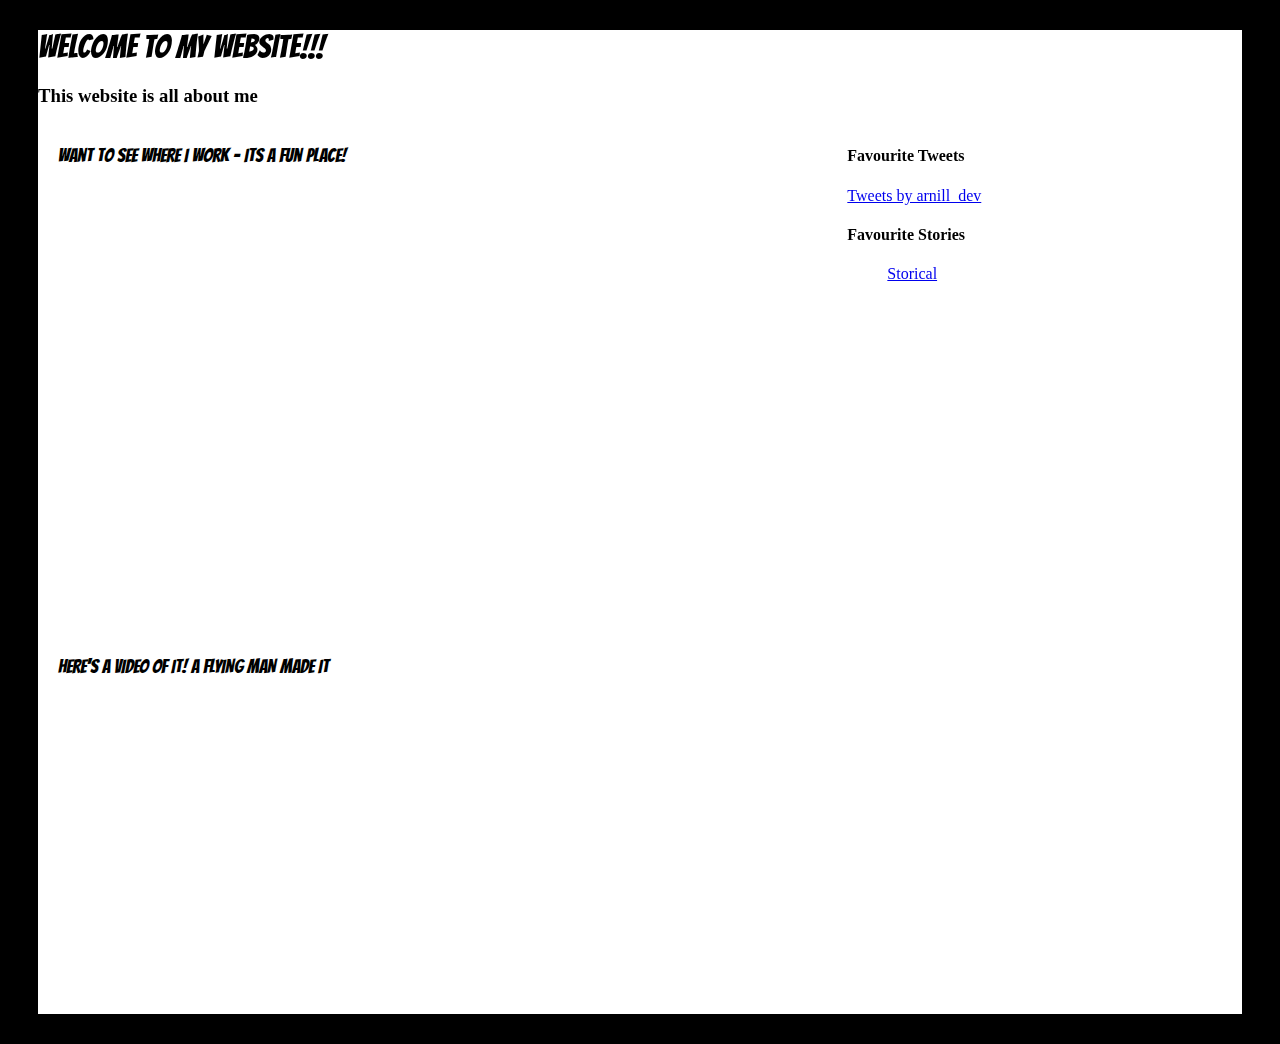
==== Lab-5/index.html @ a9f7e1bc "making a new repo for my php files" ====
<!DOCTYPE html>
<html lang="en">
  <head>
    <meta charset="UTF-8" />
    <meta name="viewport" content="width=device-width, initial-scale=1.0" />
    <link rel="preconnect" href="https://fonts.googleapis.com" />
    <link rel="preconnect" href="https://fonts.gstatic.com" crossorigin />
    <link
      href="https://fonts.googleapis.com/css2?family=Bangers&display=swap"
      rel="stylesheet"
    />
    <link rel="stylesheet" href="assets/CSS/style.css" />
    <link
      rel="stylesheet"
      href="assets/CSS/unsemantic-grid-responsive-tablet.css"
    />

    <title>Using API</title>
  </head>
  <body>
    <div id="fb-root"></div>
    <script
      async
      defer
      crossorigin="anonymous"
      src="https://connect.facebook.net/en_GB/sdk.js#xfbml=1&version=v19.0"
      nonce="emY2ozk4"
    ></script>
    <main>
      <header>
        <h1 class="bangers-regular">WELCOME TO MY WEBSITE!!!</h1>
        <h3>This website is all about me</h3>
      </header>
      <section class="grid-container">
        <div class="grid-66">
          <h3 class="bangers-regular">
            Want to see where I work - Its a fun place!
          </h3>
          <iframe
            src="https://www.google.com/maps/embed?pb=!1m14!1m8!1m3!1d8664.239013833494!2d-2.137865!3d57.1189422!3m2!1i1024!2i768!4f13.1!3m3!1m2!1s0x488410483d2f0941%3A0x5d8969688e77366a!2sRobert%20Gordon%20University!5e0!3m2!1sen!2suk!4v1708961996351!5m2!1sen!2suk"
            width="600"
            height="450"
            style="border: 0"
            allowfullscreen=""
            loading="lazy"
            referrerpolicy="no-referrer-when-downgrade"
          ></iframe>

          <h3 class="bangers-regular">
            HERE'S A VIDEO OF IT! A FLYING MAN MADE IT
          </h3>
          <iframe
            width="560"
            height="315"
            src="https://www.youtube.com/embed/kUMe1FH4CHE?si=aTULTB4E0IyC1id5"
            title="YouTube video player"
            frameborder="0"
            allow="accelerometer; autoplay; clipboard-write; encrypted-media; gyroscope; picture-in-picture; web-share"
            allowfullscreen
          ></iframe>
        </div>
        <div class="grid-25">
          <h4>Favourite Tweets</h4>
          <a
            class="twitter-timeline"
            data-height="500"
            data-theme="dark"
            href="https://twitter.com/arnill_dev?ref_src=twsrc%5Etfw"
            >Tweets by arnill_dev</a
          >
          <script
            async
            src="https://platform.twitter.com/widgets.js"
            charset="utf-8"
          ></script>
          <!-- <a
            class="twitter-timeline"
            data-theme="dark"
            href="https://twitter.com/arnill_dev?ref_src=twsrc%5Etfw"
            >Tweets by arnill_dev</a
          >
          <script
            async
            src="https://platform.twitter.com/widgets.js"
            charset="utf-8"
          ></script> -->
        </div>
        <div class="grid-25">
          <h4>Favourite Stories</h4>
          <div
            class="fb-page"
            data-href="https://www.facebook.com/storicalstories"
            data-tabs="timeline"
            data-width=""
            data-height=""
            data-small-header="false"
            data-adapt-container-width="true"
            data-hide-cover="false"
            data-show-facepile="true"
          >
            <blockquote
              cite="https://www.facebook.com/storicalstories"
              class="fb-xfbml-parse-ignore"
            >
              <a href="https://www.facebook.com/storicalstories">Storical</a>
            </blockquote>
          </div>
        </div>
      </section>
    </main>
  </body>
</html>
---- Lab-5/assets/CSS/style.css ----
/*@import "templatecolours.css";*/

body {
    background: black;

}

main{
    background: #fff;
    margin: 30px;

}

.bangers-regular {
    font-family: "Bangers", system-ui;
    font-weight: 400;
    font-style: normal;
  }
  
/*
header {
  background-color: green;
}

main {
  background-color: blue;
}

section {
  background-color: orange;
}

aside {
  background-color: yellow;
}

article {
  background-color: purple;
}*/

/* Navigation Bar*/
---- Lab-5/assets/CSS/unsemantic-grid-responsive-tablet.css ----
/* ================================================================== */
/* This file has a mobile-to-tablet, and tablet-to-desktop breakpoint */
/* ================================================================== */
@media (max-width: 400px) {
  @-ms-viewport {
    width: 320px;
  }
}
.clear {
  clear: both;
  display: block;
  overflow: hidden;
  visibility: hidden;
  width: 0;
  height: 0;
}

.grid-container:before,
.mobile-grid-5:before,
.mobile-grid-10:before,
.mobile-grid-15:before,
.mobile-grid-20:before,
.mobile-grid-25:before,
.mobile-grid-30:before,
.mobile-grid-35:before,
.mobile-grid-40:before,
.mobile-grid-45:before,
.mobile-grid-50:before,
.mobile-grid-55:before,
.mobile-grid-60:before,
.mobile-grid-65:before,
.mobile-grid-70:before,
.mobile-grid-75:before,
.mobile-grid-80:before,
.mobile-grid-85:before,
.mobile-grid-90:before,
.mobile-grid-95:before,
.mobile-grid-100:before,
.mobile-grid-33:before,
.mobile-grid-66:before,
.tablet-grid-5:before,
.tablet-grid-10:before,
.tablet-grid-15:before,
.tablet-grid-20:before,
.tablet-grid-25:before,
.tablet-grid-30:before,
.tablet-grid-35:before,
.tablet-grid-40:before,
.tablet-grid-45:before,
.tablet-grid-50:before,
.tablet-grid-55:before,
.tablet-grid-60:before,
.tablet-grid-65:before,
.tablet-grid-70:before,
.tablet-grid-75:before,
.tablet-grid-80:before,
.tablet-grid-85:before,
.tablet-grid-90:before,
.tablet-grid-95:before,
.tablet-grid-100:before,
.tablet-grid-33:before,
.tablet-grid-66:before,
.grid-5:before,
.grid-10:before,
.grid-15:before,
.grid-20:before,
.grid-25:before,
.grid-30:before,
.grid-35:before,
.grid-40:before,
.grid-45:before,
.grid-50:before,
.grid-55:before,
.grid-60:before,
.grid-65:before,
.grid-70:before,
.grid-75:before,
.grid-80:before,
.grid-85:before,
.grid-90:before,
.grid-95:before,
.grid-100:before,
.grid-33:before,
.grid-66:before,
.grid-offset:before,
.clearfix:before,
.grid-container:after,
.mobile-grid-5:after,
.mobile-grid-10:after,
.mobile-grid-15:after,
.mobile-grid-20:after,
.mobile-grid-25:after,
.mobile-grid-30:after,
.mobile-grid-35:after,
.mobile-grid-40:after,
.mobile-grid-45:after,
.mobile-grid-50:after,
.mobile-grid-55:after,
.mobile-grid-60:after,
.mobile-grid-65:after,
.mobile-grid-70:after,
.mobile-grid-75:after,
.mobile-grid-80:after,
.mobile-grid-85:after,
.mobile-grid-90:after,
.mobile-grid-95:after,
.mobile-grid-100:after,
.mobile-grid-33:after,
.mobile-grid-66:after,
.tablet-grid-5:after,
.tablet-grid-10:after,
.tablet-grid-15:after,
.tablet-grid-20:after,
.tablet-grid-25:after,
.tablet-grid-30:after,
.tablet-grid-35:after,
.tablet-grid-40:after,
.tablet-grid-45:after,
.tablet-grid-50:after,
.tablet-grid-55:after,
.tablet-grid-60:after,
.tablet-grid-65:after,
.tablet-grid-70:after,
.tablet-grid-75:after,
.tablet-grid-80:after,
.tablet-grid-85:after,
.tablet-grid-90:after,
.tablet-grid-95:after,
.tablet-grid-100:after,
.tablet-grid-33:after,
.tablet-grid-66:after,
.grid-5:after,
.grid-10:after,
.grid-15:after,
.grid-20:after,
.grid-25:after,
.grid-30:after,
.grid-35:after,
.grid-40:after,
.grid-45:after,
.grid-50:after,
.grid-55:after,
.grid-60:after,
.grid-65:after,
.grid-70:after,
.grid-75:after,
.grid-80:after,
.grid-85:after,
.grid-90:after,
.grid-95:after,
.grid-100:after,
.grid-33:after,
.grid-66:after,
.grid-offset:after,
.clearfix:after {
  content: ".";
  display: block;
  overflow: hidden;
  visibility: hidden;
  font-size: 0;
  line-height: 0;
  width: 0;
  height: 0;
}

.grid-container:after,
.mobile-grid-5:after,
.mobile-grid-10:after,
.mobile-grid-15:after,
.mobile-grid-20:after,
.mobile-grid-25:after,
.mobile-grid-30:after,
.mobile-grid-35:after,
.mobile-grid-40:after,
.mobile-grid-45:after,
.mobile-grid-50:after,
.mobile-grid-55:after,
.mobile-grid-60:after,
.mobile-grid-65:after,
.mobile-grid-70:after,
.mobile-grid-75:after,
.mobile-grid-80:after,
.mobile-grid-85:after,
.mobile-grid-90:after,
.mobile-grid-95:after,
.mobile-grid-100:after,
.mobile-grid-33:after,
.mobile-grid-66:after,
.tablet-grid-5:after,
.tablet-grid-10:after,
.tablet-grid-15:after,
.tablet-grid-20:after,
.tablet-grid-25:after,
.tablet-grid-30:after,
.tablet-grid-35:after,
.tablet-grid-40:after,
.tablet-grid-45:after,
.tablet-grid-50:after,
.tablet-grid-55:after,
.tablet-grid-60:after,
.tablet-grid-65:after,
.tablet-grid-70:after,
.tablet-grid-75:after,
.tablet-grid-80:after,
.tablet-grid-85:after,
.tablet-grid-90:after,
.tablet-grid-95:after,
.tablet-grid-100:after,
.tablet-grid-33:after,
.tablet-grid-66:after,
.grid-5:after,
.grid-10:after,
.grid-15:after,
.grid-20:after,
.grid-25:after,
.grid-30:after,
.grid-35:after,
.grid-40:after,
.grid-45:after,
.grid-50:after,
.grid-55:after,
.grid-60:after,
.grid-65:after,
.grid-70:after,
.grid-75:after,
.grid-80:after,
.grid-85:after,
.grid-90:after,
.grid-95:after,
.grid-100:after,
.grid-33:after,
.grid-66:after,
.grid-offset:after,
.clearfix:after {
  clear: both;
}

.grid-container,
.mobile-grid-5,
.mobile-grid-10,
.mobile-grid-15,
.mobile-grid-20,
.mobile-grid-25,
.mobile-grid-30,
.mobile-grid-35,
.mobile-grid-40,
.mobile-grid-45,
.mobile-grid-50,
.mobile-grid-55,
.mobile-grid-60,
.mobile-grid-65,
.mobile-grid-70,
.mobile-grid-75,
.mobile-grid-80,
.mobile-grid-85,
.mobile-grid-90,
.mobile-grid-95,
.mobile-grid-100,
.mobile-grid-33,
.mobile-grid-66,
.tablet-grid-5,
.tablet-grid-10,
.tablet-grid-15,
.tablet-grid-20,
.tablet-grid-25,
.tablet-grid-30,
.tablet-grid-35,
.tablet-grid-40,
.tablet-grid-45,
.tablet-grid-50,
.tablet-grid-55,
.tablet-grid-60,
.tablet-grid-65,
.tablet-grid-70,
.tablet-grid-75,
.tablet-grid-80,
.tablet-grid-85,
.tablet-grid-90,
.tablet-grid-95,
.tablet-grid-100,
.tablet-grid-33,
.tablet-grid-66,
.grid-5,
.grid-10,
.grid-15,
.grid-20,
.grid-25,
.grid-30,
.grid-35,
.grid-40,
.grid-45,
.grid-50,
.grid-55,
.grid-60,
.grid-65,
.grid-70,
.grid-75,
.grid-80,
.grid-85,
.grid-90,
.grid-95,
.grid-100,
.grid-33,
.grid-66,
.grid-offset,
.clearfix {
  /* <IE7> */
  *zoom: 1;
  /* </IE7> */
}

.grid-container {
  margin-left: auto;
  margin-right: auto;
  max-width: 1200px;
  padding-left: 10px;
  padding-right: 10px;
}

.mobile-grid-5,
.mobile-grid-10,
.mobile-grid-15,
.mobile-grid-20,
.mobile-grid-25,
.mobile-grid-30,
.mobile-grid-35,
.mobile-grid-40,
.mobile-grid-45,
.mobile-grid-50,
.mobile-grid-55,
.mobile-grid-60,
.mobile-grid-65,
.mobile-grid-70,
.mobile-grid-75,
.mobile-grid-80,
.mobile-grid-85,
.mobile-grid-90,
.mobile-grid-95,
.mobile-grid-100,
.mobile-grid-33,
.mobile-grid-66,
.tablet-grid-5,
.tablet-grid-10,
.tablet-grid-15,
.tablet-grid-20,
.tablet-grid-25,
.tablet-grid-30,
.tablet-grid-35,
.tablet-grid-40,
.tablet-grid-45,
.tablet-grid-50,
.tablet-grid-55,
.tablet-grid-60,
.tablet-grid-65,
.tablet-grid-70,
.tablet-grid-75,
.tablet-grid-80,
.tablet-grid-85,
.tablet-grid-90,
.tablet-grid-95,
.tablet-grid-100,
.tablet-grid-33,
.tablet-grid-66,
.grid-5,
.grid-10,
.grid-15,
.grid-20,
.grid-25,
.grid-30,
.grid-35,
.grid-40,
.grid-45,
.grid-50,
.grid-55,
.grid-60,
.grid-65,
.grid-70,
.grid-75,
.grid-80,
.grid-85,
.grid-90,
.grid-95,
.grid-100,
.grid-33,
.grid-66 {
  -moz-box-sizing: border-box;
  -webkit-box-sizing: border-box;
  box-sizing: border-box;
  padding-left: 10px;
  padding-right: 10px;
  /* <IE7> */
  *padding-left: 0;
  *padding-right: 0;
  /* </IE7> */
}
.mobile-grid-5 > *,
.mobile-grid-10 > *,
.mobile-grid-15 > *,
.mobile-grid-20 > *,
.mobile-grid-25 > *,
.mobile-grid-30 > *,
.mobile-grid-35 > *,
.mobile-grid-40 > *,
.mobile-grid-45 > *,
.mobile-grid-50 > *,
.mobile-grid-55 > *,
.mobile-grid-60 > *,
.mobile-grid-65 > *,
.mobile-grid-70 > *,
.mobile-grid-75 > *,
.mobile-grid-80 > *,
.mobile-grid-85 > *,
.mobile-grid-90 > *,
.mobile-grid-95 > *,
.mobile-grid-100 > *,
.mobile-grid-33 > *,
.mobile-grid-66 > *,
.tablet-grid-5 > *,
.tablet-grid-10 > *,
.tablet-grid-15 > *,
.tablet-grid-20 > *,
.tablet-grid-25 > *,
.tablet-grid-30 > *,
.tablet-grid-35 > *,
.tablet-grid-40 > *,
.tablet-grid-45 > *,
.tablet-grid-50 > *,
.tablet-grid-55 > *,
.tablet-grid-60 > *,
.tablet-grid-65 > *,
.tablet-grid-70 > *,
.tablet-grid-75 > *,
.tablet-grid-80 > *,
.tablet-grid-85 > *,
.tablet-grid-90 > *,
.tablet-grid-95 > *,
.tablet-grid-100 > *,
.tablet-grid-33 > *,
.tablet-grid-66 > *,
.grid-5 > *,
.grid-10 > *,
.grid-15 > *,
.grid-20 > *,
.grid-25 > *,
.grid-30 > *,
.grid-35 > *,
.grid-40 > *,
.grid-45 > *,
.grid-50 > *,
.grid-55 > *,
.grid-60 > *,
.grid-65 > *,
.grid-70 > *,
.grid-75 > *,
.grid-80 > *,
.grid-85 > *,
.grid-90 > *,
.grid-95 > *,
.grid-100 > *,
.grid-33 > *,
.grid-66 > * {
  /* <IE7> */
  *margin-left: expression(
    (
        !this.className.match(/grid-[1-9]/) && this.currentStyle.display ===
          "block" && this.currentStyle.width === "auto"
      )
      && "10px"
  );
  *margin-right: expression(
    (
        !this.className.match(/grid-[1-9]/) && this.currentStyle.display ===
          "block" && this.currentStyle.width === "auto"
      )
      && "10px"
  );
  /* </IE7> */
}

.grid-parent {
  padding-left: 0;
  padding-right: 0;
}

.grid-offset {
  clear: both;
  margin-left: -10px;
  margin-right: -10px;
}

@media (max-width: 767px) {
  .mobile-push-5,
  .mobile-pull-5,
  .mobile-push-10,
  .mobile-pull-10,
  .mobile-push-15,
  .mobile-pull-15,
  .mobile-push-20,
  .mobile-pull-20,
  .mobile-push-25,
  .mobile-pull-25,
  .mobile-push-30,
  .mobile-pull-30,
  .mobile-push-35,
  .mobile-pull-35,
  .mobile-push-40,
  .mobile-pull-40,
  .mobile-push-45,
  .mobile-pull-45,
  .mobile-push-50,
  .mobile-pull-50,
  .mobile-push-55,
  .mobile-pull-55,
  .mobile-push-60,
  .mobile-pull-60,
  .mobile-push-65,
  .mobile-pull-65,
  .mobile-push-70,
  .mobile-pull-70,
  .mobile-push-75,
  .mobile-pull-75,
  .mobile-push-80,
  .mobile-pull-80,
  .mobile-push-85,
  .mobile-pull-85,
  .mobile-push-90,
  .mobile-pull-90,
  .mobile-push-95,
  .mobile-pull-95,
  .mobile-push-33,
  .mobile-pull-33,
  .mobile-push-66,
  .mobile-pull-66 {
    position: relative;
  }

  .hide-on-mobile {
    display: none !important;
  }

  .mobile-grid-5 {
    float: left;
    width: 5%;
    /* <IE7> */
    *width: expression(
      Math.floor(
          0.05 *
            (
              this.parentNode.offsetWidth -
                parseFloat(this.parentNode.currentStyle.paddingLeft) -
                parseFloat(this.parentNode.currentStyle.paddingRight)
            )
        ) + "px"
    );
    /* </IE7> */
  }

  .mobile-prefix-5 {
    margin-left: 5%;
  }

  .mobile-suffix-5 {
    margin-right: 5%;
  }

  .mobile-push-5 {
    left: 5%;
    /* <IE7> */
    *left: expression(
      Math.floor(
          0.05 *
            (
              this.parentNode.offsetWidth -
                parseFloat(this.parentNode.currentStyle.paddingLeft) -
                parseFloat(this.parentNode.currentStyle.paddingRight)
            )
        ) + "px"
    );
    /* </IE7> */
  }

  .mobile-pull-5 {
    left: -5%;
    /* <IE7> */
    *left: expression(
      Math.floor(
          -0.05 * (this.parentNode.offsetWidth -
                parseFloat(this.parentNode.currentStyle.paddingLeft) -
                parseFloat(this.parentNode.currentStyle.paddingRight))
        ) + "px"
    );
    /* </IE7> */
  }

  .mobile-grid-10 {
    float: left;
    width: 10%;
    /* <IE7> */
    *width: expression(
      Math.floor(
          0.1 *
            (
              this.parentNode.offsetWidth -
                parseFloat(this.parentNode.currentStyle.paddingLeft) -
                parseFloat(this.parentNode.currentStyle.paddingRight)
            )
        ) + "px"
    );
    /* </IE7> */
  }

  .mobile-prefix-10 {
    margin-left: 10%;
  }

  .mobile-suffix-10 {
    margin-right: 10%;
  }

  .mobile-push-10 {
    left: 10%;
    /* <IE7> */
    *left: expression(
      Math.floor(
          0.1 *
            (
              this.parentNode.offsetWidth -
                parseFloat(this.parentNode.currentStyle.paddingLeft) -
                parseFloat(this.parentNode.currentStyle.paddingRight)
            )
        ) + "px"
    );
    /* </IE7> */
  }

  .mobile-pull-10 {
    left: -10%;
    /* <IE7> */
    *left: expression(
      Math.floor(
          -0.1 * (this.parentNode.offsetWidth -
                parseFloat(this.parentNode.currentStyle.paddingLeft) -
                parseFloat(this.parentNode.currentStyle.paddingRight))
        ) + "px"
    );
    /* </IE7> */
  }

  .mobile-grid-15 {
    float: left;
    width: 15%;
    /* <IE7> */
    *width: expression(
      Math.floor(
          0.15 *
            (
              this.parentNode.offsetWidth -
                parseFloat(this.parentNode.currentStyle.paddingLeft) -
                parseFloat(this.parentNode.currentStyle.paddingRight)
            )
        ) + "px"
    );
    /* </IE7> */
  }

  .mobile-prefix-15 {
    margin-left: 15%;
  }

  .mobile-suffix-15 {
    margin-right: 15%;
  }

  .mobile-push-15 {
    left: 15%;
    /* <IE7> */
    *left: expression(
      Math.floor(
          0.15 *
            (
              this.parentNode.offsetWidth -
                parseFloat(this.parentNode.currentStyle.paddingLeft) -
                parseFloat(this.parentNode.currentStyle.paddingRight)
            )
        ) + "px"
    );
    /* </IE7> */
  }

  .mobile-pull-15 {
    left: -15%;
    /* <IE7> */
    *left: expression(
      Math.floor(
          -0.15 * (this.parentNode.offsetWidth -
                parseFloat(this.parentNode.currentStyle.paddingLeft) -
                parseFloat(this.parentNode.currentStyle.paddingRight))
        ) + "px"
    );
    /* </IE7> */
  }

  .mobile-grid-20 {
    float: left;
    width: 20%;
    /* <IE7> */
    *width: expression(
      Math.floor(
          0.2 *
            (
              this.parentNode.offsetWidth -
                parseFloat(this.parentNode.currentStyle.paddingLeft) -
                parseFloat(this.parentNode.currentStyle.paddingRight)
            )
        ) + "px"
    );
    /* </IE7> */
  }

  .mobile-prefix-20 {
    margin-left: 20%;
  }

  .mobile-suffix-20 {
    margin-right: 20%;
  }

  .mobile-push-20 {
    left: 20%;
    /* <IE7> */
    *left: expression(
      Math.floor(
          0.2 *
            (
              this.parentNode.offsetWidth -
                parseFloat(this.parentNode.currentStyle.paddingLeft) -
                parseFloat(this.parentNode.currentStyle.paddingRight)
            )
        ) + "px"
    );
    /* </IE7> */
  }

  .mobile-pull-20 {
    left: -20%;
    /* <IE7> */
    *left: expression(
      Math.floor(
          -0.2 * (this.parentNode.offsetWidth -
                parseFloat(this.parentNode.currentStyle.paddingLeft) -
                parseFloat(this.parentNode.currentStyle.paddingRight))
        ) + "px"
    );
    /* </IE7> */
  }

  .mobile-grid-25 {
    float: left;
    width: 25%;
    /* <IE7> */
    *width: expression(
      Math.floor(
          0.25 *
            (
              this.parentNode.offsetWidth -
                parseFloat(this.parentNode.currentStyle.paddingLeft) -
                parseFloat(this.parentNode.currentStyle.paddingRight)
            )
        ) + "px"
    );
    /* </IE7> */
  }

  .mobile-prefix-25 {
    margin-left: 25%;
  }

  .mobile-suffix-25 {
    margin-right: 25%;
  }

  .mobile-push-25 {
    left: 25%;
    /* <IE7> */
    *left: expression(
      Math.floor(
          0.25 *
            (
              this.parentNode.offsetWidth -
                parseFloat(this.parentNode.currentStyle.paddingLeft) -
                parseFloat(this.parentNode.currentStyle.paddingRight)
            )
        ) + "px"
    );
    /* </IE7> */
  }

  .mobile-pull-25 {
    left: -25%;
    /* <IE7> */
    *left: expression(
      Math.floor(
          -0.25 * (this.parentNode.offsetWidth -
                parseFloat(this.parentNode.currentStyle.paddingLeft) -
                parseFloat(this.parentNode.currentStyle.paddingRight))
        ) + "px"
    );
    /* </IE7> */
  }

  .mobile-grid-30 {
    float: left;
    width: 30%;
    /* <IE7> */
    *width: expression(
      Math.floor(
          0.3 *
            (
              this.parentNode.offsetWidth -
                parseFloat(this.parentNode.currentStyle.paddingLeft) -
                parseFloat(this.parentNode.currentStyle.paddingRight)
            )
        ) + "px"
    );
    /* </IE7> */
  }

  .mobile-prefix-30 {
    margin-left: 30%;
  }

  .mobile-suffix-30 {
    margin-right: 30%;
  }

  .mobile-push-30 {
    left: 30%;
    /* <IE7> */
    *left: expression(
      Math.floor(
          0.3 *
            (
              this.parentNode.offsetWidth -
                parseFloat(this.parentNode.currentStyle.paddingLeft) -
                parseFloat(this.parentNode.currentStyle.paddingRight)
            )
        ) + "px"
    );
    /* </IE7> */
  }

  .mobile-pull-30 {
    left: -30%;
    /* <IE7> */
    *left: expression(
      Math.floor(
          -0.3 * (this.parentNode.offsetWidth -
                parseFloat(this.parentNode.currentStyle.paddingLeft) -
                parseFloat(this.parentNode.currentStyle.paddingRight))
        ) + "px"
    );
    /* </IE7> */
  }

  .mobile-grid-35 {
    float: left;
    width: 35%;
    /* <IE7> */
    *width: expression(
      Math.floor(
          0.35 *
            (
              this.parentNode.offsetWidth -
                parseFloat(this.parentNode.currentStyle.paddingLeft) -
                parseFloat(this.parentNode.currentStyle.paddingRight)
            )
        ) + "px"
    );
    /* </IE7> */
  }

  .mobile-prefix-35 {
    margin-left: 35%;
  }

  .mobile-suffix-35 {
    margin-right: 35%;
  }

  .mobile-push-35 {
    left: 35%;
    /* <IE7> */
    *left: expression(
      Math.floor(
          0.35 *
            (
              this.parentNode.offsetWidth -
                parseFloat(this.parentNode.currentStyle.paddingLeft) -
                parseFloat(this.parentNode.currentStyle.paddingRight)
            )
        ) + "px"
    );
    /* </IE7> */
  }

  .mobile-pull-35 {
    left: -35%;
    /* <IE7> */
    *left: expression(
      Math.floor(
          -0.35 * (this.parentNode.offsetWidth -
                parseFloat(this.parentNode.currentStyle.paddingLeft) -
                parseFloat(this.parentNode.currentStyle.paddingRight))
        ) + "px"
    );
    /* </IE7> */
  }

  .mobile-grid-40 {
    float: left;
    width: 40%;
    /* <IE7> */
    *width: expression(
      Math.floor(
          0.4 *
            (
              this.parentNode.offsetWidth -
                parseFloat(this.parentNode.currentStyle.paddingLeft) -
                parseFloat(this.parentNode.currentStyle.paddingRight)
            )
        ) + "px"
    );
    /* </IE7> */
  }

  .mobile-prefix-40 {
    margin-left: 40%;
  }

  .mobile-suffix-40 {
    margin-right: 40%;
  }

  .mobile-push-40 {
    left: 40%;
    /* <IE7> */
    *left: expression(
      Math.floor(
          0.4 *
            (
              this.parentNode.offsetWidth -
                parseFloat(this.parentNode.currentStyle.paddingLeft) -
                parseFloat(this.parentNode.currentStyle.paddingRight)
            )
        ) + "px"
    );
    /* </IE7> */
  }

  .mobile-pull-40 {
    left: -40%;
    /* <IE7> */
    *left: expression(
      Math.floor(
          -0.4 * (this.parentNode.offsetWidth -
                parseFloat(this.parentNode.currentStyle.paddingLeft) -
                parseFloat(this.parentNode.currentStyle.paddingRight))
        ) + "px"
    );
    /* </IE7> */
  }

  .mobile-grid-45 {
    float: left;
    width: 45%;
    /* <IE7> */
    *width: expression(
      Math.floor(
          0.45 *
            (
              this.parentNode.offsetWidth -
                parseFloat(this.parentNode.currentStyle.paddingLeft) -
                parseFloat(this.parentNode.currentStyle.paddingRight)
            )
        ) + "px"
    );
    /* </IE7> */
  }

  .mobile-prefix-45 {
    margin-left: 45%;
  }

  .mobile-suffix-45 {
    margin-right: 45%;
  }

  .mobile-push-45 {
    left: 45%;
    /* <IE7> */
    *left: expression(
      Math.floor(
          0.45 *
            (
              this.parentNode.offsetWidth -
                parseFloat(this.parentNode.currentStyle.paddingLeft) -
                parseFloat(this.parentNode.currentStyle.paddingRight)
            )
        ) + "px"
    );
    /* </IE7> */
  }

  .mobile-pull-45 {
    left: -45%;
    /* <IE7> */
    *left: expression(
      Math.floor(
          -0.45 * (this.parentNode.offsetWidth -
                parseFloat(this.parentNode.currentStyle.paddingLeft) -
                parseFloat(this.parentNode.currentStyle.paddingRight))
        ) + "px"
    );
    /* </IE7> */
  }

  .mobile-grid-50 {
    float: left;
    width: 50%;
    /* <IE7> */
    *width: expression(
      Math.floor(
          0.5 *
            (
              this.parentNode.offsetWidth -
                parseFloat(this.parentNode.currentStyle.paddingLeft) -
                parseFloat(this.parentNode.currentStyle.paddingRight)
            )
        ) + "px"
    );
    /* </IE7> */
  }

  .mobile-prefix-50 {
    margin-left: 50%;
  }

  .mobile-suffix-50 {
    margin-right: 50%;
  }

  .mobile-push-50 {
    left: 50%;
    /* <IE7> */
    *left: expression(
      Math.floor(
          0.5 *
            (
              this.parentNode.offsetWidth -
                parseFloat(this.parentNode.currentStyle.paddingLeft) -
                parseFloat(this.parentNode.currentStyle.paddingRight)
            )
        ) + "px"
    );
    /* </IE7> */
  }

  .mobile-pull-50 {
    left: -50%;
    /* <IE7> */
    *left: expression(
      Math.floor(
          -0.5 * (this.parentNode.offsetWidth -
                parseFloat(this.parentNode.currentStyle.paddingLeft) -
                parseFloat(this.parentNode.currentStyle.paddingRight))
        ) + "px"
    );
    /* </IE7> */
  }

  .mobile-grid-55 {
    float: left;
    width: 55%;
    /* <IE7> */
    *width: expression(
      Math.floor(
          0.55 *
            (
              this.parentNode.offsetWidth -
                parseFloat(this.parentNode.currentStyle.paddingLeft) -
                parseFloat(this.parentNode.currentStyle.paddingRight)
            )
        ) + "px"
    );
    /* </IE7> */
  }

  .mobile-prefix-55 {
    margin-left: 55%;
  }

  .mobile-suffix-55 {
    margin-right: 55%;
  }

  .mobile-push-55 {
    left: 55%;
    /* <IE7> */
    *left: expression(
      Math.floor(
          0.55 *
            (
              this.parentNode.offsetWidth -
                parseFloat(this.parentNode.currentStyle.paddingLeft) -
                parseFloat(this.parentNode.currentStyle.paddingRight)
            )
        ) + "px"
    );
    /* </IE7> */
  }

  .mobile-pull-55 {
    left: -55%;
    /* <IE7> */
    *left: expression(
      Math.floor(
          -0.55 * (this.parentNode.offsetWidth -
                parseFloat(this.parentNode.currentStyle.paddingLeft) -
                parseFloat(this.parentNode.currentStyle.paddingRight))
        ) + "px"
    );
    /* </IE7> */
  }

  .mobile-grid-60 {
    float: left;
    width: 60%;
    /* <IE7> */
    *width: expression(
      Math.floor(
          0.6 *
            (
              this.parentNode.offsetWidth -
                parseFloat(this.parentNode.currentStyle.paddingLeft) -
                parseFloat(this.parentNode.currentStyle.paddingRight)
            )
        ) + "px"
    );
    /* </IE7> */
  }

  .mobile-prefix-60 {
    margin-left: 60%;
  }

  .mobile-suffix-60 {
    margin-right: 60%;
  }

  .mobile-push-60 {
    left: 60%;
    /* <IE7> */
    *left: expression(
      Math.floor(
          0.6 *
            (
              this.parentNode.offsetWidth -
                parseFloat(this.parentNode.currentStyle.paddingLeft) -
                parseFloat(this.parentNode.currentStyle.paddingRight)
            )
        ) + "px"
    );
    /* </IE7> */
  }

  .mobile-pull-60 {
    left: -60%;
    /* <IE7> */
    *left: expression(
      Math.floor(
          -0.6 * (this.parentNode.offsetWidth -
                parseFloat(this.parentNode.currentStyle.paddingLeft) -
                parseFloat(this.parentNode.currentStyle.paddingRight))
        ) + "px"
    );
    /* </IE7> */
  }

  .mobile-grid-65 {
    float: left;
    width: 65%;
    /* <IE7> */
    *width: expression(
      Math.floor(
          0.65 *
            (
              this.parentNode.offsetWidth -
                parseFloat(this.parentNode.currentStyle.paddingLeft) -
                parseFloat(this.parentNode.currentStyle.paddingRight)
            )
        ) + "px"
    );
    /* </IE7> */
  }

  .mobile-prefix-65 {
    margin-left: 65%;
  }

  .mobile-suffix-65 {
    margin-right: 65%;
  }

  .mobile-push-65 {
    left: 65%;
    /* <IE7> */
    *left: expression(
      Math.floor(
          0.65 *
            (
              this.parentNode.offsetWidth -
                parseFloat(this.parentNode.currentStyle.paddingLeft) -
                parseFloat(this.parentNode.currentStyle.paddingRight)
            )
        ) + "px"
    );
    /* </IE7> */
  }

  .mobile-pull-65 {
    left: -65%;
    /* <IE7> */
    *left: expression(
      Math.floor(
          -0.65 * (this.parentNode.offsetWidth -
                parseFloat(this.parentNode.currentStyle.paddingLeft) -
                parseFloat(this.parentNode.currentStyle.paddingRight))
        ) + "px"
    );
    /* </IE7> */
  }

  .mobile-grid-70 {
    float: left;
    width: 70%;
    /* <IE7> */
    *width: expression(
      Math.floor(
          0.7 *
            (
              this.parentNode.offsetWidth -
                parseFloat(this.parentNode.currentStyle.paddingLeft) -
                parseFloat(this.parentNode.currentStyle.paddingRight)
            )
        ) + "px"
    );
    /* </IE7> */
  }

  .mobile-prefix-70 {
    margin-left: 70%;
  }

  .mobile-suffix-70 {
    margin-right: 70%;
  }

  .mobile-push-70 {
    left: 70%;
    /* <IE7> */
    *left: expression(
      Math.floor(
          0.7 *
            (
              this.parentNode.offsetWidth -
                parseFloat(this.parentNode.currentStyle.paddingLeft) -
                parseFloat(this.parentNode.currentStyle.paddingRight)
            )
        ) + "px"
    );
    /* </IE7> */
  }

  .mobile-pull-70 {
    left: -70%;
    /* <IE7> */
    *left: expression(
      Math.floor(
          -0.7 * (this.parentNode.offsetWidth -
                parseFloat(this.parentNode.currentStyle.paddingLeft) -
                parseFloat(this.parentNode.currentStyle.paddingRight))
        ) + "px"
    );
    /* </IE7> */
  }

  .mobile-grid-75 {
    float: left;
    width: 75%;
    /* <IE7> */
    *width: expression(
      Math.floor(
          0.75 *
            (
              this.parentNode.offsetWidth -
                parseFloat(this.parentNode.currentStyle.paddingLeft) -
                parseFloat(this.parentNode.currentStyle.paddingRight)
            )
        ) + "px"
    );
    /* </IE7> */
  }

  .mobile-prefix-75 {
    margin-left: 75%;
  }

  .mobile-suffix-75 {
    margin-right: 75%;
  }

  .mobile-push-75 {
    left: 75%;
    /* <IE7> */
    *left: expression(
      Math.floor(
          0.75 *
            (
              this.parentNode.offsetWidth -
                parseFloat(this.parentNode.currentStyle.paddingLeft) -
                parseFloat(this.parentNode.currentStyle.paddingRight)
            )
        ) + "px"
    );
    /* </IE7> */
  }

  .mobile-pull-75 {
    left: -75%;
    /* <IE7> */
    *left: expression(
      Math.floor(
          -0.75 * (this.parentNode.offsetWidth -
                parseFloat(this.parentNode.currentStyle.paddingLeft) -
                parseFloat(this.parentNode.currentStyle.paddingRight))
        ) + "px"
    );
    /* </IE7> */
  }

  .mobile-grid-80 {
    float: left;
    width: 80%;
    /* <IE7> */
    *width: expression(
      Math.floor(
          0.8 *
            (
              this.parentNode.offsetWidth -
                parseFloat(this.parentNode.currentStyle.paddingLeft) -
                parseFloat(this.parentNode.currentStyle.paddingRight)
            )
        ) + "px"
    );
    /* </IE7> */
  }

  .mobile-prefix-80 {
    margin-left: 80%;
  }

  .mobile-suffix-80 {
    margin-right: 80%;
  }

  .mobile-push-80 {
    left: 80%;
    /* <IE7> */
    *left: expression(
      Math.floor(
          0.8 *
            (
              this.parentNode.offsetWidth -
                parseFloat(this.parentNode.currentStyle.paddingLeft) -
                parseFloat(this.parentNode.currentStyle.paddingRight)
            )
        ) + "px"
    );
    /* </IE7> */
  }

  .mobile-pull-80 {
    left: -80%;
    /* <IE7> */
    *left: expression(
      Math.floor(
          -0.8 * (this.parentNode.offsetWidth -
                parseFloat(this.parentNode.currentStyle.paddingLeft) -
                parseFloat(this.parentNode.currentStyle.paddingRight))
        ) + "px"
    );
    /* </IE7> */
  }

  .mobile-grid-85 {
    float: left;
    width: 85%;
    /* <IE7> */
    *width: expression(
      Math.floor(
          0.85 *
            (
              this.parentNode.offsetWidth -
                parseFloat(this.parentNode.currentStyle.paddingLeft) -
                parseFloat(this.parentNode.currentStyle.paddingRight)
            )
        ) + "px"
    );
    /* </IE7> */
  }

  .mobile-prefix-85 {
    margin-left: 85%;
  }

  .mobile-suffix-85 {
    margin-right: 85%;
  }

  .mobile-push-85 {
    left: 85%;
    /* <IE7> */
    *left: expression(
      Math.floor(
          0.85 *
            (
              this.parentNode.offsetWidth -
                parseFloat(this.parentNode.currentStyle.paddingLeft) -
                parseFloat(this.parentNode.currentStyle.paddingRight)
            )
        ) + "px"
    );
    /* </IE7> */
  }

  .mobile-pull-85 {
    left: -85%;
    /* <IE7> */
    *left: expression(
      Math.floor(
          -0.85 * (this.parentNode.offsetWidth -
                parseFloat(this.parentNode.currentStyle.paddingLeft) -
                parseFloat(this.parentNode.currentStyle.paddingRight))
        ) + "px"
    );
    /* </IE7> */
  }

  .mobile-grid-90 {
    float: left;
    width: 90%;
    /* <IE7> */
    *width: expression(
      Math.floor(
          0.9 *
            (
              this.parentNode.offsetWidth -
                parseFloat(this.parentNode.currentStyle.paddingLeft) -
                parseFloat(this.parentNode.currentStyle.paddingRight)
            )
        ) + "px"
    );
    /* </IE7> */
  }

  .mobile-prefix-90 {
    margin-left: 90%;
  }

  .mobile-suffix-90 {
    margin-right: 90%;
  }

  .mobile-push-90 {
    left: 90%;
    /* <IE7> */
    *left: expression(
      Math.floor(
          0.9 *
            (
              this.parentNode.offsetWidth -
                parseFloat(this.parentNode.currentStyle.paddingLeft) -
                parseFloat(this.parentNode.currentStyle.paddingRight)
            )
        ) + "px"
    );
    /* </IE7> */
  }

  .mobile-pull-90 {
    left: -90%;
    /* <IE7> */
    *left: expression(
      Math.floor(
          -0.9 * (this.parentNode.offsetWidth -
                parseFloat(this.parentNode.currentStyle.paddingLeft) -
                parseFloat(this.parentNode.currentStyle.paddingRight))
        ) + "px"
    );
    /* </IE7> */
  }

  .mobile-grid-95 {
    float: left;
    width: 95%;
    /* <IE7> */
    *width: expression(
      Math.floor(
          0.95 *
            (
              this.parentNode.offsetWidth -
                parseFloat(this.parentNode.currentStyle.paddingLeft) -
                parseFloat(this.parentNode.currentStyle.paddingRight)
            )
        ) + "px"
    );
    /* </IE7> */
  }

  .mobile-prefix-95 {
    margin-left: 95%;
  }

  .mobile-suffix-95 {
    margin-right: 95%;
  }

  .mobile-push-95 {
    left: 95%;
    /* <IE7> */
    *left: expression(
      Math.floor(
          0.95 *
            (
              this.parentNode.offsetWidth -
                parseFloat(this.parentNode.currentStyle.paddingLeft) -
                parseFloat(this.parentNode.currentStyle.paddingRight)
            )
        ) + "px"
    );
    /* </IE7> */
  }

  .mobile-pull-95 {
    left: -95%;
    /* <IE7> */
    *left: expression(
      Math.floor(
          -0.95 * (this.parentNode.offsetWidth -
                parseFloat(this.parentNode.currentStyle.paddingLeft) -
                parseFloat(this.parentNode.currentStyle.paddingRight))
        ) + "px"
    );
    /* </IE7> */
  }

  .mobile-grid-33 {
    float: left;
    width: 33.33333%;
    /* <IE7> */
    *width: expression(
      Math.floor(
          0.33333 *
            (
              this.parentNode.offsetWidth -
                parseFloat(this.parentNode.currentStyle.paddingLeft) -
                parseFloat(this.parentNode.currentStyle.paddingRight)
            )
        ) + "px"
    );
    /* </IE7> */
  }

  .mobile-prefix-33 {
    margin-left: 33.33333%;
  }

  .mobile-suffix-33 {
    margin-right: 33.33333%;
  }

  .mobile-push-33 {
    left: 33.33333%;
    /* <IE7> */
    *left: expression(
      Math.floor(
          0.33333 *
            (
              this.parentNode.offsetWidth -
                parseFloat(this.parentNode.currentStyle.paddingLeft) -
                parseFloat(this.parentNode.currentStyle.paddingRight)
            )
        ) + "px"
    );
    /* </IE7> */
  }

  .mobile-pull-33 {
    left: -33.33333%;
    /* <IE7> */
    *left: expression(
      Math.floor(
          -0.33333 * (this.parentNode.offsetWidth -
                parseFloat(this.parentNode.currentStyle.paddingLeft) -
                parseFloat(this.parentNode.currentStyle.paddingRight))
        ) + "px"
    );
    /* </IE7> */
  }

  .mobile-grid-66 {
    float: left;
    width: 66.66667%;
    /* <IE7> */
    *width: expression(
      Math.floor(
          0.66667 *
            (
              this.parentNode.offsetWidth -
                parseFloat(this.parentNode.currentStyle.paddingLeft) -
                parseFloat(this.parentNode.currentStyle.paddingRight)
            )
        ) + "px"
    );
    /* </IE7> */
  }

  .mobile-prefix-66 {
    margin-left: 66.66667%;
  }

  .mobile-suffix-66 {
    margin-right: 66.66667%;
  }

  .mobile-push-66 {
    left: 66.66667%;
    /* <IE7> */
    *left: expression(
      Math.floor(
          0.66667 *
            (
              this.parentNode.offsetWidth -
                parseFloat(this.parentNode.currentStyle.paddingLeft) -
                parseFloat(this.parentNode.currentStyle.paddingRight)
            )
        ) + "px"
    );
    /* </IE7> */
  }

  .mobile-pull-66 {
    left: -66.66667%;
    /* <IE7> */
    *left: expression(
      Math.floor(
          -0.66667 * (this.parentNode.offsetWidth -
                parseFloat(this.parentNode.currentStyle.paddingLeft) -
                parseFloat(this.parentNode.currentStyle.paddingRight))
        ) + "px"
    );
    /* </IE7> */
  }

  .mobile-grid-100 {
    clear: both;
    width: 100%;
  }
}
@media (min-width: 768px) and (max-width: 1024px) {
  .tablet-push-5,
  .tablet-pull-5,
  .tablet-push-10,
  .tablet-pull-10,
  .tablet-push-15,
  .tablet-pull-15,
  .tablet-push-20,
  .tablet-pull-20,
  .tablet-push-25,
  .tablet-pull-25,
  .tablet-push-30,
  .tablet-pull-30,
  .tablet-push-35,
  .tablet-pull-35,
  .tablet-push-40,
  .tablet-pull-40,
  .tablet-push-45,
  .tablet-pull-45,
  .tablet-push-50,
  .tablet-pull-50,
  .tablet-push-55,
  .tablet-pull-55,
  .tablet-push-60,
  .tablet-pull-60,
  .tablet-push-65,
  .tablet-pull-65,
  .tablet-push-70,
  .tablet-pull-70,
  .tablet-push-75,
  .tablet-pull-75,
  .tablet-push-80,
  .tablet-pull-80,
  .tablet-push-85,
  .tablet-pull-85,
  .tablet-push-90,
  .tablet-pull-90,
  .tablet-push-95,
  .tablet-pull-95,
  .tablet-push-33,
  .tablet-pull-33,
  .tablet-push-66,
  .tablet-pull-66 {
    position: relative;
  }

  .hide-on-tablet {
    display: none !important;
  }

  .tablet-grid-5 {
    float: left;
    width: 5%;
    /* <IE7> */
    *width: expression(
      Math.floor(
          0.05 *
            (
              this.parentNode.offsetWidth -
                parseFloat(this.parentNode.currentStyle.paddingLeft) -
                parseFloat(this.parentNode.currentStyle.paddingRight)
            )
        ) + "px"
    );
    /* </IE7> */
  }

  .tablet-prefix-5 {
    margin-left: 5%;
  }

  .tablet-suffix-5 {
    margin-right: 5%;
  }

  .tablet-push-5 {
    left: 5%;
    /* <IE7> */
    *left: expression(
      Math.floor(
          0.05 *
            (
              this.parentNode.offsetWidth -
                parseFloat(this.parentNode.currentStyle.paddingLeft) -
                parseFloat(this.parentNode.currentStyle.paddingRight)
            )
        ) + "px"
    );
    /* </IE7> */
  }

  .tablet-pull-5 {
    left: -5%;
    /* <IE7> */
    *left: expression(
      Math.floor(
          -0.05 * (this.parentNode.offsetWidth -
                parseFloat(this.parentNode.currentStyle.paddingLeft) -
                parseFloat(this.parentNode.currentStyle.paddingRight))
        ) + "px"
    );
    /* </IE7> */
  }

  .tablet-grid-10 {
    float: left;
    width: 10%;
    /* <IE7> */
    *width: expression(
      Math.floor(
          0.1 *
            (
              this.parentNode.offsetWidth -
                parseFloat(this.parentNode.currentStyle.paddingLeft) -
                parseFloat(this.parentNode.currentStyle.paddingRight)
            )
        ) + "px"
    );
    /* </IE7> */
  }

  .tablet-prefix-10 {
    margin-left: 10%;
  }

  .tablet-suffix-10 {
    margin-right: 10%;
  }

  .tablet-push-10 {
    left: 10%;
    /* <IE7> */
    *left: expression(
      Math.floor(
          0.1 *
            (
              this.parentNode.offsetWidth -
                parseFloat(this.parentNode.currentStyle.paddingLeft) -
                parseFloat(this.parentNode.currentStyle.paddingRight)
            )
        ) + "px"
    );
    /* </IE7> */
  }

  .tablet-pull-10 {
    left: -10%;
    /* <IE7> */
    *left: expression(
      Math.floor(
          -0.1 * (this.parentNode.offsetWidth -
                parseFloat(this.parentNode.currentStyle.paddingLeft) -
                parseFloat(this.parentNode.currentStyle.paddingRight))
        ) + "px"
    );
    /* </IE7> */
  }

  .tablet-grid-15 {
    float: left;
    width: 15%;
    /* <IE7> */
    *width: expression(
      Math.floor(
          0.15 *
            (
              this.parentNode.offsetWidth -
                parseFloat(this.parentNode.currentStyle.paddingLeft) -
                parseFloat(this.parentNode.currentStyle.paddingRight)
            )
        ) + "px"
    );
    /* </IE7> */
  }

  .tablet-prefix-15 {
    margin-left: 15%;
  }

  .tablet-suffix-15 {
    margin-right: 15%;
  }

  .tablet-push-15 {
    left: 15%;
    /* <IE7> */
    *left: expression(
      Math.floor(
          0.15 *
            (
              this.parentNode.offsetWidth -
                parseFloat(this.parentNode.currentStyle.paddingLeft) -
                parseFloat(this.parentNode.currentStyle.paddingRight)
            )
        ) + "px"
    );
    /* </IE7> */
  }

  .tablet-pull-15 {
    left: -15%;
    /* <IE7> */
    *left: expression(
      Math.floor(
          -0.15 * (this.parentNode.offsetWidth -
                parseFloat(this.parentNode.currentStyle.paddingLeft) -
                parseFloat(this.parentNode.currentStyle.paddingRight))
        ) + "px"
    );
    /* </IE7> */
  }

  .tablet-grid-20 {
    float: left;
    width: 20%;
    /* <IE7> */
    *width: expression(
      Math.floor(
          0.2 *
            (
              this.parentNode.offsetWidth -
                parseFloat(this.parentNode.currentStyle.paddingLeft) -
                parseFloat(this.parentNode.currentStyle.paddingRight)
            )
        ) + "px"
    );
    /* </IE7> */
  }

  .tablet-prefix-20 {
    margin-left: 20%;
  }

  .tablet-suffix-20 {
    margin-right: 20%;
  }

  .tablet-push-20 {
    left: 20%;
    /* <IE7> */
    *left: expression(
      Math.floor(
          0.2 *
            (
              this.parentNode.offsetWidth -
                parseFloat(this.parentNode.currentStyle.paddingLeft) -
                parseFloat(this.parentNode.currentStyle.paddingRight)
            )
        ) + "px"
    );
    /* </IE7> */
  }

  .tablet-pull-20 {
    left: -20%;
    /* <IE7> */
    *left: expression(
      Math.floor(
          -0.2 * (this.parentNode.offsetWidth -
                parseFloat(this.parentNode.currentStyle.paddingLeft) -
                parseFloat(this.parentNode.currentStyle.paddingRight))
        ) + "px"
    );
    /* </IE7> */
  }

  .tablet-grid-25 {
    float: left;
    width: 25%;
    /* <IE7> */
    *width: expression(
      Math.floor(
          0.25 *
            (
              this.parentNode.offsetWidth -
                parseFloat(this.parentNode.currentStyle.paddingLeft) -
                parseFloat(this.parentNode.currentStyle.paddingRight)
            )
        ) + "px"
    );
    /* </IE7> */
  }

  .tablet-prefix-25 {
    margin-left: 25%;
  }

  .tablet-suffix-25 {
    margin-right: 25%;
  }

  .tablet-push-25 {
    left: 25%;
    /* <IE7> */
    *left: expression(
      Math.floor(
          0.25 *
            (
              this.parentNode.offsetWidth -
                parseFloat(this.parentNode.currentStyle.paddingLeft) -
                parseFloat(this.parentNode.currentStyle.paddingRight)
            )
        ) + "px"
    );
    /* </IE7> */
  }

  .tablet-pull-25 {
    left: -25%;
    /* <IE7> */
    *left: expression(
      Math.floor(
          -0.25 * (this.parentNode.offsetWidth -
                parseFloat(this.parentNode.currentStyle.paddingLeft) -
                parseFloat(this.parentNode.currentStyle.paddingRight))
        ) + "px"
    );
    /* </IE7> */
  }

  .tablet-grid-30 {
    float: left;
    width: 30%;
    /* <IE7> */
    *width: expression(
      Math.floor(
          0.3 *
            (
              this.parentNode.offsetWidth -
                parseFloat(this.parentNode.currentStyle.paddingLeft) -
                parseFloat(this.parentNode.currentStyle.paddingRight)
            )
        ) + "px"
    );
    /* </IE7> */
  }

  .tablet-prefix-30 {
    margin-left: 30%;
  }

  .tablet-suffix-30 {
    margin-right: 30%;
  }

  .tablet-push-30 {
    left: 30%;
    /* <IE7> */
    *left: expression(
      Math.floor(
          0.3 *
            (
              this.parentNode.offsetWidth -
                parseFloat(this.parentNode.currentStyle.paddingLeft) -
                parseFloat(this.parentNode.currentStyle.paddingRight)
            )
        ) + "px"
    );
    /* </IE7> */
  }

  .tablet-pull-30 {
    left: -30%;
    /* <IE7> */
    *left: expression(
      Math.floor(
          -0.3 * (this.parentNode.offsetWidth -
                parseFloat(this.parentNode.currentStyle.paddingLeft) -
                parseFloat(this.parentNode.currentStyle.paddingRight))
        ) + "px"
    );
    /* </IE7> */
  }

  .tablet-grid-35 {
    float: left;
    width: 35%;
    /* <IE7> */
    *width: expression(
      Math.floor(
          0.35 *
            (
              this.parentNode.offsetWidth -
                parseFloat(this.parentNode.currentStyle.paddingLeft) -
                parseFloat(this.parentNode.currentStyle.paddingRight)
            )
        ) + "px"
    );
    /* </IE7> */
  }

  .tablet-prefix-35 {
    margin-left: 35%;
  }

  .tablet-suffix-35 {
    margin-right: 35%;
  }

  .tablet-push-35 {
    left: 35%;
    /* <IE7> */
    *left: expression(
      Math.floor(
          0.35 *
            (
              this.parentNode.offsetWidth -
                parseFloat(this.parentNode.currentStyle.paddingLeft) -
                parseFloat(this.parentNode.currentStyle.paddingRight)
            )
        ) + "px"
    );
    /* </IE7> */
  }

  .tablet-pull-35 {
    left: -35%;
    /* <IE7> */
    *left: expression(
      Math.floor(
          -0.35 * (this.parentNode.offsetWidth -
                parseFloat(this.parentNode.currentStyle.paddingLeft) -
                parseFloat(this.parentNode.currentStyle.paddingRight))
        ) + "px"
    );
    /* </IE7> */
  }

  .tablet-grid-40 {
    float: left;
    width: 40%;
    /* <IE7> */
    *width: expression(
      Math.floor(
          0.4 *
            (
              this.parentNode.offsetWidth -
                parseFloat(this.parentNode.currentStyle.paddingLeft) -
                parseFloat(this.parentNode.currentStyle.paddingRight)
            )
        ) + "px"
    );
    /* </IE7> */
  }

  .tablet-prefix-40 {
    margin-left: 40%;
  }

  .tablet-suffix-40 {
    margin-right: 40%;
  }

  .tablet-push-40 {
    left: 40%;
    /* <IE7> */
    *left: expression(
      Math.floor(
          0.4 *
            (
              this.parentNode.offsetWidth -
                parseFloat(this.parentNode.currentStyle.paddingLeft) -
                parseFloat(this.parentNode.currentStyle.paddingRight)
            )
        ) + "px"
    );
    /* </IE7> */
  }

  .tablet-pull-40 {
    left: -40%;
    /* <IE7> */
    *left: expression(
      Math.floor(
          -0.4 * (this.parentNode.offsetWidth -
                parseFloat(this.parentNode.currentStyle.paddingLeft) -
                parseFloat(this.parentNode.currentStyle.paddingRight))
        ) + "px"
    );
    /* </IE7> */
  }

  .tablet-grid-45 {
    float: left;
    width: 45%;
    /* <IE7> */
    *width: expression(
      Math.floor(
          0.45 *
            (
              this.parentNode.offsetWidth -
                parseFloat(this.parentNode.currentStyle.paddingLeft) -
                parseFloat(this.parentNode.currentStyle.paddingRight)
            )
        ) + "px"
    );
    /* </IE7> */
  }

  .tablet-prefix-45 {
    margin-left: 45%;
  }

  .tablet-suffix-45 {
    margin-right: 45%;
  }

  .tablet-push-45 {
    left: 45%;
    /* <IE7> */
    *left: expression(
      Math.floor(
          0.45 *
            (
              this.parentNode.offsetWidth -
                parseFloat(this.parentNode.currentStyle.paddingLeft) -
                parseFloat(this.parentNode.currentStyle.paddingRight)
            )
        ) + "px"
    );
    /* </IE7> */
  }

  .tablet-pull-45 {
    left: -45%;
    /* <IE7> */
    *left: expression(
      Math.floor(
          -0.45 * (this.parentNode.offsetWidth -
                parseFloat(this.parentNode.currentStyle.paddingLeft) -
                parseFloat(this.parentNode.currentStyle.paddingRight))
        ) + "px"
    );
    /* </IE7> */
  }

  .tablet-grid-50 {
    float: left;
    width: 50%;
    /* <IE7> */
    *width: expression(
      Math.floor(
          0.5 *
            (
              this.parentNode.offsetWidth -
                parseFloat(this.parentNode.currentStyle.paddingLeft) -
                parseFloat(this.parentNode.currentStyle.paddingRight)
            )
        ) + "px"
    );
    /* </IE7> */
  }

  .tablet-prefix-50 {
    margin-left: 50%;
  }

  .tablet-suffix-50 {
    margin-right: 50%;
  }

  .tablet-push-50 {
    left: 50%;
    /* <IE7> */
    *left: expression(
      Math.floor(
          0.5 *
            (
              this.parentNode.offsetWidth -
                parseFloat(this.parentNode.currentStyle.paddingLeft) -
                parseFloat(this.parentNode.currentStyle.paddingRight)
            )
        ) + "px"
    );
    /* </IE7> */
  }

  .tablet-pull-50 {
    left: -50%;
    /* <IE7> */
    *left: expression(
      Math.floor(
          -0.5 * (this.parentNode.offsetWidth -
                parseFloat(this.parentNode.currentStyle.paddingLeft) -
                parseFloat(this.parentNode.currentStyle.paddingRight))
        ) + "px"
    );
    /* </IE7> */
  }

  .tablet-grid-55 {
    float: left;
    width: 55%;
    /* <IE7> */
    *width: expression(
      Math.floor(
          0.55 *
            (
              this.parentNode.offsetWidth -
                parseFloat(this.parentNode.currentStyle.paddingLeft) -
                parseFloat(this.parentNode.currentStyle.paddingRight)
            )
        ) + "px"
    );
    /* </IE7> */
  }

  .tablet-prefix-55 {
    margin-left: 55%;
  }

  .tablet-suffix-55 {
    margin-right: 55%;
  }

  .tablet-push-55 {
    left: 55%;
    /* <IE7> */
    *left: expression(
      Math.floor(
          0.55 *
            (
              this.parentNode.offsetWidth -
                parseFloat(this.parentNode.currentStyle.paddingLeft) -
                parseFloat(this.parentNode.currentStyle.paddingRight)
            )
        ) + "px"
    );
    /* </IE7> */
  }

  .tablet-pull-55 {
    left: -55%;
    /* <IE7> */
    *left: expression(
      Math.floor(
          -0.55 * (this.parentNode.offsetWidth -
                parseFloat(this.parentNode.currentStyle.paddingLeft) -
                parseFloat(this.parentNode.currentStyle.paddingRight))
        ) + "px"
    );
    /* </IE7> */
  }

  .tablet-grid-60 {
    float: left;
    width: 60%;
    /* <IE7> */
    *width: expression(
      Math.floor(
          0.6 *
            (
              this.parentNode.offsetWidth -
                parseFloat(this.parentNode.currentStyle.paddingLeft) -
                parseFloat(this.parentNode.currentStyle.paddingRight)
            )
        ) + "px"
    );
    /* </IE7> */
  }

  .tablet-prefix-60 {
    margin-left: 60%;
  }

  .tablet-suffix-60 {
    margin-right: 60%;
  }

  .tablet-push-60 {
    left: 60%;
    /* <IE7> */
    *left: expression(
      Math.floor(
          0.6 *
            (
              this.parentNode.offsetWidth -
                parseFloat(this.parentNode.currentStyle.paddingLeft) -
                parseFloat(this.parentNode.currentStyle.paddingRight)
            )
        ) + "px"
    );
    /* </IE7> */
  }

  .tablet-pull-60 {
    left: -60%;
    /* <IE7> */
    *left: expression(
      Math.floor(
          -0.6 * (this.parentNode.offsetWidth -
                parseFloat(this.parentNode.currentStyle.paddingLeft) -
                parseFloat(this.parentNode.currentStyle.paddingRight))
        ) + "px"
    );
    /* </IE7> */
  }

  .tablet-grid-65 {
    float: left;
    width: 65%;
    /* <IE7> */
    *width: expression(
      Math.floor(
          0.65 *
            (
              this.parentNode.offsetWidth -
                parseFloat(this.parentNode.currentStyle.paddingLeft) -
                parseFloat(this.parentNode.currentStyle.paddingRight)
            )
        ) + "px"
    );
    /* </IE7> */
  }

  .tablet-prefix-65 {
    margin-left: 65%;
  }

  .tablet-suffix-65 {
    margin-right: 65%;
  }

  .tablet-push-65 {
    left: 65%;
    /* <IE7> */
    *left: expression(
      Math.floor(
          0.65 *
            (
              this.parentNode.offsetWidth -
                parseFloat(this.parentNode.currentStyle.paddingLeft) -
                parseFloat(this.parentNode.currentStyle.paddingRight)
            )
        ) + "px"
    );
    /* </IE7> */
  }

  .tablet-pull-65 {
    left: -65%;
    /* <IE7> */
    *left: expression(
      Math.floor(
          -0.65 * (this.parentNode.offsetWidth -
                parseFloat(this.parentNode.currentStyle.paddingLeft) -
                parseFloat(this.parentNode.currentStyle.paddingRight))
        ) + "px"
    );
    /* </IE7> */
  }

  .tablet-grid-70 {
    float: left;
    width: 70%;
    /* <IE7> */
    *width: expression(
      Math.floor(
          0.7 *
            (
              this.parentNode.offsetWidth -
                parseFloat(this.parentNode.currentStyle.paddingLeft) -
                parseFloat(this.parentNode.currentStyle.paddingRight)
            )
        ) + "px"
    );
    /* </IE7> */
  }

  .tablet-prefix-70 {
    margin-left: 70%;
  }

  .tablet-suffix-70 {
    margin-right: 70%;
  }

  .tablet-push-70 {
    left: 70%;
    /* <IE7> */
    *left: expression(
      Math.floor(
          0.7 *
            (
              this.parentNode.offsetWidth -
                parseFloat(this.parentNode.currentStyle.paddingLeft) -
                parseFloat(this.parentNode.currentStyle.paddingRight)
            )
        ) + "px"
    );
    /* </IE7> */
  }

  .tablet-pull-70 {
    left: -70%;
    /* <IE7> */
    *left: expression(
      Math.floor(
          -0.7 * (this.parentNode.offsetWidth -
                parseFloat(this.parentNode.currentStyle.paddingLeft) -
                parseFloat(this.parentNode.currentStyle.paddingRight))
        ) + "px"
    );
    /* </IE7> */
  }

  .tablet-grid-75 {
    float: left;
    width: 75%;
    /* <IE7> */
    *width: expression(
      Math.floor(
          0.75 *
            (
              this.parentNode.offsetWidth -
                parseFloat(this.parentNode.currentStyle.paddingLeft) -
                parseFloat(this.parentNode.currentStyle.paddingRight)
            )
        ) + "px"
    );
    /* </IE7> */
  }

  .tablet-prefix-75 {
    margin-left: 75%;
  }

  .tablet-suffix-75 {
    margin-right: 75%;
  }

  .tablet-push-75 {
    left: 75%;
    /* <IE7> */
    *left: expression(
      Math.floor(
          0.75 *
            (
              this.parentNode.offsetWidth -
                parseFloat(this.parentNode.currentStyle.paddingLeft) -
                parseFloat(this.parentNode.currentStyle.paddingRight)
            )
        ) + "px"
    );
    /* </IE7> */
  }

  .tablet-pull-75 {
    left: -75%;
    /* <IE7> */
    *left: expression(
      Math.floor(
          -0.75 * (this.parentNode.offsetWidth -
                parseFloat(this.parentNode.currentStyle.paddingLeft) -
                parseFloat(this.parentNode.currentStyle.paddingRight))
        ) + "px"
    );
    /* </IE7> */
  }

  .tablet-grid-80 {
    float: left;
    width: 80%;
    /* <IE7> */
    *width: expression(
      Math.floor(
          0.8 *
            (
              this.parentNode.offsetWidth -
                parseFloat(this.parentNode.currentStyle.paddingLeft) -
                parseFloat(this.parentNode.currentStyle.paddingRight)
            )
        ) + "px"
    );
    /* </IE7> */
  }

  .tablet-prefix-80 {
    margin-left: 80%;
  }

  .tablet-suffix-80 {
    margin-right: 80%;
  }

  .tablet-push-80 {
    left: 80%;
    /* <IE7> */
    *left: expression(
      Math.floor(
          0.8 *
            (
              this.parentNode.offsetWidth -
                parseFloat(this.parentNode.currentStyle.paddingLeft) -
                parseFloat(this.parentNode.currentStyle.paddingRight)
            )
        ) + "px"
    );
    /* </IE7> */
  }

  .tablet-pull-80 {
    left: -80%;
    /* <IE7> */
    *left: expression(
      Math.floor(
          -0.8 * (this.parentNode.offsetWidth -
                parseFloat(this.parentNode.currentStyle.paddingLeft) -
                parseFloat(this.parentNode.currentStyle.paddingRight))
        ) + "px"
    );
    /* </IE7> */
  }

  .tablet-grid-85 {
    float: left;
    width: 85%;
    /* <IE7> */
    *width: expression(
      Math.floor(
          0.85 *
            (
              this.parentNode.offsetWidth -
                parseFloat(this.parentNode.currentStyle.paddingLeft) -
                parseFloat(this.parentNode.currentStyle.paddingRight)
            )
        ) + "px"
    );
    /* </IE7> */
  }

  .tablet-prefix-85 {
    margin-left: 85%;
  }

  .tablet-suffix-85 {
    margin-right: 85%;
  }

  .tablet-push-85 {
    left: 85%;
    /* <IE7> */
    *left: expression(
      Math.floor(
          0.85 *
            (
              this.parentNode.offsetWidth -
                parseFloat(this.parentNode.currentStyle.paddingLeft) -
                parseFloat(this.parentNode.currentStyle.paddingRight)
            )
        ) + "px"
    );
    /* </IE7> */
  }

  .tablet-pull-85 {
    left: -85%;
    /* <IE7> */
    *left: expression(
      Math.floor(
          -0.85 * (this.parentNode.offsetWidth -
                parseFloat(this.parentNode.currentStyle.paddingLeft) -
                parseFloat(this.parentNode.currentStyle.paddingRight))
        ) + "px"
    );
    /* </IE7> */
  }

  .tablet-grid-90 {
    float: left;
    width: 90%;
    /* <IE7> */
    *width: expression(
      Math.floor(
          0.9 *
            (
              this.parentNode.offsetWidth -
                parseFloat(this.parentNode.currentStyle.paddingLeft) -
                parseFloat(this.parentNode.currentStyle.paddingRight)
            )
        ) + "px"
    );
    /* </IE7> */
  }

  .tablet-prefix-90 {
    margin-left: 90%;
  }

  .tablet-suffix-90 {
    margin-right: 90%;
  }

  .tablet-push-90 {
    left: 90%;
    /* <IE7> */
    *left: expression(
      Math.floor(
          0.9 *
            (
              this.parentNode.offsetWidth -
                parseFloat(this.parentNode.currentStyle.paddingLeft) -
                parseFloat(this.parentNode.currentStyle.paddingRight)
            )
        ) + "px"
    );
    /* </IE7> */
  }

  .tablet-pull-90 {
    left: -90%;
    /* <IE7> */
    *left: expression(
      Math.floor(
          -0.9 * (this.parentNode.offsetWidth -
                parseFloat(this.parentNode.currentStyle.paddingLeft) -
                parseFloat(this.parentNode.currentStyle.paddingRight))
        ) + "px"
    );
    /* </IE7> */
  }

  .tablet-grid-95 {
    float: left;
    width: 95%;
    /* <IE7> */
    *width: expression(
      Math.floor(
          0.95 *
            (
              this.parentNode.offsetWidth -
                parseFloat(this.parentNode.currentStyle.paddingLeft) -
                parseFloat(this.parentNode.currentStyle.paddingRight)
            )
        ) + "px"
    );
    /* </IE7> */
  }

  .tablet-prefix-95 {
    margin-left: 95%;
  }

  .tablet-suffix-95 {
    margin-right: 95%;
  }

  .tablet-push-95 {
    left: 95%;
    /* <IE7> */
    *left: expression(
      Math.floor(
          0.95 *
            (
              this.parentNode.offsetWidth -
                parseFloat(this.parentNode.currentStyle.paddingLeft) -
                parseFloat(this.parentNode.currentStyle.paddingRight)
            )
        ) + "px"
    );
    /* </IE7> */
  }

  .tablet-pull-95 {
    left: -95%;
    /* <IE7> */
    *left: expression(
      Math.floor(
          -0.95 * (this.parentNode.offsetWidth -
                parseFloat(this.parentNode.currentStyle.paddingLeft) -
                parseFloat(this.parentNode.currentStyle.paddingRight))
        ) + "px"
    );
    /* </IE7> */
  }

  .tablet-grid-33 {
    float: left;
    width: 33.33333%;
    /* <IE7> */
    *width: expression(
      Math.floor(
          0.33333 *
            (
              this.parentNode.offsetWidth -
                parseFloat(this.parentNode.currentStyle.paddingLeft) -
                parseFloat(this.parentNode.currentStyle.paddingRight)
            )
        ) + "px"
    );
    /* </IE7> */
  }

  .tablet-prefix-33 {
    margin-left: 33.33333%;
  }

  .tablet-suffix-33 {
    margin-right: 33.33333%;
  }

  .tablet-push-33 {
    left: 33.33333%;
    /* <IE7> */
    *left: expression(
      Math.floor(
          0.33333 *
            (
              this.parentNode.offsetWidth -
                parseFloat(this.parentNode.currentStyle.paddingLeft) -
                parseFloat(this.parentNode.currentStyle.paddingRight)
            )
        ) + "px"
    );
    /* </IE7> */
  }

  .tablet-pull-33 {
    left: -33.33333%;
    /* <IE7> */
    *left: expression(
      Math.floor(
          -0.33333 * (this.parentNode.offsetWidth -
                parseFloat(this.parentNode.currentStyle.paddingLeft) -
                parseFloat(this.parentNode.currentStyle.paddingRight))
        ) + "px"
    );
    /* </IE7> */
  }

  .tablet-grid-66 {
    float: left;
    width: 66.66667%;
    /* <IE7> */
    *width: expression(
      Math.floor(
          0.66667 *
            (
              this.parentNode.offsetWidth -
                parseFloat(this.parentNode.currentStyle.paddingLeft) -
                parseFloat(this.parentNode.currentStyle.paddingRight)
            )
        ) + "px"
    );
    /* </IE7> */
  }

  .tablet-prefix-66 {
    margin-left: 66.66667%;
  }

  .tablet-suffix-66 {
    margin-right: 66.66667%;
  }

  .tablet-push-66 {
    left: 66.66667%;
    /* <IE7> */
    *left: expression(
      Math.floor(
          0.66667 *
            (
              this.parentNode.offsetWidth -
                parseFloat(this.parentNode.currentStyle.paddingLeft) -
                parseFloat(this.parentNode.currentStyle.paddingRight)
            )
        ) + "px"
    );
    /* </IE7> */
  }

  .tablet-pull-66 {
    left: -66.66667%;
    /* <IE7> */
    *left: expression(
      Math.floor(
          -0.66667 * (this.parentNode.offsetWidth -
                parseFloat(this.parentNode.currentStyle.paddingLeft) -
                parseFloat(this.parentNode.currentStyle.paddingRight))
        ) + "px"
    );
    /* </IE7> */
  }

  .tablet-grid-100 {
    clear: both;
    width: 100%;
  }
}
@media (min-width: 1025px) {
  .push-5,
  .pull-5,
  .push-10,
  .pull-10,
  .push-15,
  .pull-15,
  .push-20,
  .pull-20,
  .push-25,
  .pull-25,
  .push-30,
  .pull-30,
  .push-35,
  .pull-35,
  .push-40,
  .pull-40,
  .push-45,
  .pull-45,
  .push-50,
  .pull-50,
  .push-55,
  .pull-55,
  .push-60,
  .pull-60,
  .push-65,
  .pull-65,
  .push-70,
  .pull-70,
  .push-75,
  .pull-75,
  .push-80,
  .pull-80,
  .push-85,
  .pull-85,
  .push-90,
  .pull-90,
  .push-95,
  .pull-95,
  .push-33,
  .pull-33,
  .push-66,
  .pull-66 {
    position: relative;
  }

  .hide-on-desktop {
    display: none !important;
  }

  .grid-5 {
    float: left;
    width: 5%;
    /* <IE7> */
    *width: expression(
      Math.floor(
          0.05 *
            (
              this.parentNode.offsetWidth -
                parseFloat(this.parentNode.currentStyle.paddingLeft) -
                parseFloat(this.parentNode.currentStyle.paddingRight)
            )
        ) + "px"
    );
    /* </IE7> */
  }

  .prefix-5 {
    margin-left: 5%;
  }

  .suffix-5 {
    margin-right: 5%;
  }

  .push-5 {
    left: 5%;
    /* <IE7> */
    *left: expression(
      Math.floor(
          0.05 *
            (
              this.parentNode.offsetWidth -
                parseFloat(this.parentNode.currentStyle.paddingLeft) -
                parseFloat(this.parentNode.currentStyle.paddingRight)
            )
        ) + "px"
    );
    /* </IE7> */
  }

  .pull-5 {
    left: -5%;
    /* <IE7> */
    *left: expression(
      Math.floor(
          -0.05 * (this.parentNode.offsetWidth -
                parseFloat(this.parentNode.currentStyle.paddingLeft) -
                parseFloat(this.parentNode.currentStyle.paddingRight))
        ) + "px"
    );
    /* </IE7> */
  }

  .grid-10 {
    float: left;
    width: 10%;
    /* <IE7> */
    *width: expression(
      Math.floor(
          0.1 *
            (
              this.parentNode.offsetWidth -
                parseFloat(this.parentNode.currentStyle.paddingLeft) -
                parseFloat(this.parentNode.currentStyle.paddingRight)
            )
        ) + "px"
    );
    /* </IE7> */
  }

  .prefix-10 {
    margin-left: 10%;
  }

  .suffix-10 {
    margin-right: 10%;
  }

  .push-10 {
    left: 10%;
    /* <IE7> */
    *left: expression(
      Math.floor(
          0.1 *
            (
              this.parentNode.offsetWidth -
                parseFloat(this.parentNode.currentStyle.paddingLeft) -
                parseFloat(this.parentNode.currentStyle.paddingRight)
            )
        ) + "px"
    );
    /* </IE7> */
  }

  .pull-10 {
    left: -10%;
    /* <IE7> */
    *left: expression(
      Math.floor(
          -0.1 * (this.parentNode.offsetWidth -
                parseFloat(this.parentNode.currentStyle.paddingLeft) -
                parseFloat(this.parentNode.currentStyle.paddingRight))
        ) + "px"
    );
    /* </IE7> */
  }

  .grid-15 {
    float: left;
    width: 15%;
    /* <IE7> */
    *width: expression(
      Math.floor(
          0.15 *
            (
              this.parentNode.offsetWidth -
                parseFloat(this.parentNode.currentStyle.paddingLeft) -
                parseFloat(this.parentNode.currentStyle.paddingRight)
            )
        ) + "px"
    );
    /* </IE7> */
  }

  .prefix-15 {
    margin-left: 15%;
  }

  .suffix-15 {
    margin-right: 15%;
  }

  .push-15 {
    left: 15%;
    /* <IE7> */
    *left: expression(
      Math.floor(
          0.15 *
            (
              this.parentNode.offsetWidth -
                parseFloat(this.parentNode.currentStyle.paddingLeft) -
                parseFloat(this.parentNode.currentStyle.paddingRight)
            )
        ) + "px"
    );
    /* </IE7> */
  }

  .pull-15 {
    left: -15%;
    /* <IE7> */
    *left: expression(
      Math.floor(
          -0.15 * (this.parentNode.offsetWidth -
                parseFloat(this.parentNode.currentStyle.paddingLeft) -
                parseFloat(this.parentNode.currentStyle.paddingRight))
        ) + "px"
    );
    /* </IE7> */
  }

  .grid-20 {
    float: left;
    width: 20%;
    /* <IE7> */
    *width: expression(
      Math.floor(
          0.2 *
            (
              this.parentNode.offsetWidth -
                parseFloat(this.parentNode.currentStyle.paddingLeft) -
                parseFloat(this.parentNode.currentStyle.paddingRight)
            )
        ) + "px"
    );
    /* </IE7> */
  }

  .prefix-20 {
    margin-left: 20%;
  }

  .suffix-20 {
    margin-right: 20%;
  }

  .push-20 {
    left: 20%;
    /* <IE7> */
    *left: expression(
      Math.floor(
          0.2 *
            (
              this.parentNode.offsetWidth -
                parseFloat(this.parentNode.currentStyle.paddingLeft) -
                parseFloat(this.parentNode.currentStyle.paddingRight)
            )
        ) + "px"
    );
    /* </IE7> */
  }

  .pull-20 {
    left: -20%;
    /* <IE7> */
    *left: expression(
      Math.floor(
          -0.2 * (this.parentNode.offsetWidth -
                parseFloat(this.parentNode.currentStyle.paddingLeft) -
                parseFloat(this.parentNode.currentStyle.paddingRight))
        ) + "px"
    );
    /* </IE7> */
  }

  .grid-25 {
    float: left;
    width: 25%;
    /* <IE7> */
    *width: expression(
      Math.floor(
          0.25 *
            (
              this.parentNode.offsetWidth -
                parseFloat(this.parentNode.currentStyle.paddingLeft) -
                parseFloat(this.parentNode.currentStyle.paddingRight)
            )
        ) + "px"
    );
    /* </IE7> */
  }

  .prefix-25 {
    margin-left: 25%;
  }

  .suffix-25 {
    margin-right: 25%;
  }

  .push-25 {
    left: 25%;
    /* <IE7> */
    *left: expression(
      Math.floor(
          0.25 *
            (
              this.parentNode.offsetWidth -
                parseFloat(this.parentNode.currentStyle.paddingLeft) -
                parseFloat(this.parentNode.currentStyle.paddingRight)
            )
        ) + "px"
    );
    /* </IE7> */
  }

  .pull-25 {
    left: -25%;
    /* <IE7> */
    *left: expression(
      Math.floor(
          -0.25 * (this.parentNode.offsetWidth -
                parseFloat(this.parentNode.currentStyle.paddingLeft) -
                parseFloat(this.parentNode.currentStyle.paddingRight))
        ) + "px"
    );
    /* </IE7> */
  }

  .grid-30 {
    float: left;
    width: 30%;
    /* <IE7> */
    *width: expression(
      Math.floor(
          0.3 *
            (
              this.parentNode.offsetWidth -
                parseFloat(this.parentNode.currentStyle.paddingLeft) -
                parseFloat(this.parentNode.currentStyle.paddingRight)
            )
        ) + "px"
    );
    /* </IE7> */
  }

  .prefix-30 {
    margin-left: 30%;
  }

  .suffix-30 {
    margin-right: 30%;
  }

  .push-30 {
    left: 30%;
    /* <IE7> */
    *left: expression(
      Math.floor(
          0.3 *
            (
              this.parentNode.offsetWidth -
                parseFloat(this.parentNode.currentStyle.paddingLeft) -
                parseFloat(this.parentNode.currentStyle.paddingRight)
            )
        ) + "px"
    );
    /* </IE7> */
  }

  .pull-30 {
    left: -30%;
    /* <IE7> */
    *left: expression(
      Math.floor(
          -0.3 * (this.parentNode.offsetWidth -
                parseFloat(this.parentNode.currentStyle.paddingLeft) -
                parseFloat(this.parentNode.currentStyle.paddingRight))
        ) + "px"
    );
    /* </IE7> */
  }

  .grid-35 {
    float: left;
    width: 35%;
    /* <IE7> */
    *width: expression(
      Math.floor(
          0.35 *
            (
              this.parentNode.offsetWidth -
                parseFloat(this.parentNode.currentStyle.paddingLeft) -
                parseFloat(this.parentNode.currentStyle.paddingRight)
            )
        ) + "px"
    );
    /* </IE7> */
  }

  .prefix-35 {
    margin-left: 35%;
  }

  .suffix-35 {
    margin-right: 35%;
  }

  .push-35 {
    left: 35%;
    /* <IE7> */
    *left: expression(
      Math.floor(
          0.35 *
            (
              this.parentNode.offsetWidth -
                parseFloat(this.parentNode.currentStyle.paddingLeft) -
                parseFloat(this.parentNode.currentStyle.paddingRight)
            )
        ) + "px"
    );
    /* </IE7> */
  }

  .pull-35 {
    left: -35%;
    /* <IE7> */
    *left: expression(
      Math.floor(
          -0.35 * (this.parentNode.offsetWidth -
                parseFloat(this.parentNode.currentStyle.paddingLeft) -
                parseFloat(this.parentNode.currentStyle.paddingRight))
        ) + "px"
    );
    /* </IE7> */
  }

  .grid-40 {
    float: left;
    width: 40%;
    /* <IE7> */
    *width: expression(
      Math.floor(
          0.4 *
            (
              this.parentNode.offsetWidth -
                parseFloat(this.parentNode.currentStyle.paddingLeft) -
                parseFloat(this.parentNode.currentStyle.paddingRight)
            )
        ) + "px"
    );
    /* </IE7> */
  }

  .prefix-40 {
    margin-left: 40%;
  }

  .suffix-40 {
    margin-right: 40%;
  }

  .push-40 {
    left: 40%;
    /* <IE7> */
    *left: expression(
      Math.floor(
          0.4 *
            (
              this.parentNode.offsetWidth -
                parseFloat(this.parentNode.currentStyle.paddingLeft) -
                parseFloat(this.parentNode.currentStyle.paddingRight)
            )
        ) + "px"
    );
    /* </IE7> */
  }

  .pull-40 {
    left: -40%;
    /* <IE7> */
    *left: expression(
      Math.floor(
          -0.4 * (this.parentNode.offsetWidth -
                parseFloat(this.parentNode.currentStyle.paddingLeft) -
                parseFloat(this.parentNode.currentStyle.paddingRight))
        ) + "px"
    );
    /* </IE7> */
  }

  .grid-45 {
    float: left;
    width: 45%;
    /* <IE7> */
    *width: expression(
      Math.floor(
          0.45 *
            (
              this.parentNode.offsetWidth -
                parseFloat(this.parentNode.currentStyle.paddingLeft) -
                parseFloat(this.parentNode.currentStyle.paddingRight)
            )
        ) + "px"
    );
    /* </IE7> */
  }

  .prefix-45 {
    margin-left: 45%;
  }

  .suffix-45 {
    margin-right: 45%;
  }

  .push-45 {
    left: 45%;
    /* <IE7> */
    *left: expression(
      Math.floor(
          0.45 *
            (
              this.parentNode.offsetWidth -
                parseFloat(this.parentNode.currentStyle.paddingLeft) -
                parseFloat(this.parentNode.currentStyle.paddingRight)
            )
        ) + "px"
    );
    /* </IE7> */
  }

  .pull-45 {
    left: -45%;
    /* <IE7> */
    *left: expression(
      Math.floor(
          -0.45 * (this.parentNode.offsetWidth -
                parseFloat(this.parentNode.currentStyle.paddingLeft) -
                parseFloat(this.parentNode.currentStyle.paddingRight))
        ) + "px"
    );
    /* </IE7> */
  }

  .grid-50 {
    float: left;
    width: 50%;
    /* <IE7> */
    *width: expression(
      Math.floor(
          0.5 *
            (
              this.parentNode.offsetWidth -
                parseFloat(this.parentNode.currentStyle.paddingLeft) -
                parseFloat(this.parentNode.currentStyle.paddingRight)
            )
        ) + "px"
    );
    /* </IE7> */
  }

  .prefix-50 {
    margin-left: 50%;
  }

  .suffix-50 {
    margin-right: 50%;
  }

  .push-50 {
    left: 50%;
    /* <IE7> */
    *left: expression(
      Math.floor(
          0.5 *
            (
              this.parentNode.offsetWidth -
                parseFloat(this.parentNode.currentStyle.paddingLeft) -
                parseFloat(this.parentNode.currentStyle.paddingRight)
            )
        ) + "px"
    );
    /* </IE7> */
  }

  .pull-50 {
    left: -50%;
    /* <IE7> */
    *left: expression(
      Math.floor(
          -0.5 * (this.parentNode.offsetWidth -
                parseFloat(this.parentNode.currentStyle.paddingLeft) -
                parseFloat(this.parentNode.currentStyle.paddingRight))
        ) + "px"
    );
    /* </IE7> */
  }

  .grid-55 {
    float: left;
    width: 55%;
    /* <IE7> */
    *width: expression(
      Math.floor(
          0.55 *
            (
              this.parentNode.offsetWidth -
                parseFloat(this.parentNode.currentStyle.paddingLeft) -
                parseFloat(this.parentNode.currentStyle.paddingRight)
            )
        ) + "px"
    );
    /* </IE7> */
  }

  .prefix-55 {
    margin-left: 55%;
  }

  .suffix-55 {
    margin-right: 55%;
  }

  .push-55 {
    left: 55%;
    /* <IE7> */
    *left: expression(
      Math.floor(
          0.55 *
            (
              this.parentNode.offsetWidth -
                parseFloat(this.parentNode.currentStyle.paddingLeft) -
                parseFloat(this.parentNode.currentStyle.paddingRight)
            )
        ) + "px"
    );
    /* </IE7> */
  }

  .pull-55 {
    left: -55%;
    /* <IE7> */
    *left: expression(
      Math.floor(
          -0.55 * (this.parentNode.offsetWidth -
                parseFloat(this.parentNode.currentStyle.paddingLeft) -
                parseFloat(this.parentNode.currentStyle.paddingRight))
        ) + "px"
    );
    /* </IE7> */
  }

  .grid-60 {
    float: left;
    width: 60%;
    /* <IE7> */
    *width: expression(
      Math.floor(
          0.6 *
            (
              this.parentNode.offsetWidth -
                parseFloat(this.parentNode.currentStyle.paddingLeft) -
                parseFloat(this.parentNode.currentStyle.paddingRight)
            )
        ) + "px"
    );
    /* </IE7> */
  }

  .prefix-60 {
    margin-left: 60%;
  }

  .suffix-60 {
    margin-right: 60%;
  }

  .push-60 {
    left: 60%;
    /* <IE7> */
    *left: expression(
      Math.floor(
          0.6 *
            (
              this.parentNode.offsetWidth -
                parseFloat(this.parentNode.currentStyle.paddingLeft) -
                parseFloat(this.parentNode.currentStyle.paddingRight)
            )
        ) + "px"
    );
    /* </IE7> */
  }

  .pull-60 {
    left: -60%;
    /* <IE7> */
    *left: expression(
      Math.floor(
          -0.6 * (this.parentNode.offsetWidth -
                parseFloat(this.parentNode.currentStyle.paddingLeft) -
                parseFloat(this.parentNode.currentStyle.paddingRight))
        ) + "px"
    );
    /* </IE7> */
  }

  .grid-65 {
    float: left;
    width: 65%;
    /* <IE7> */
    *width: expression(
      Math.floor(
          0.65 *
            (
              this.parentNode.offsetWidth -
                parseFloat(this.parentNode.currentStyle.paddingLeft) -
                parseFloat(this.parentNode.currentStyle.paddingRight)
            )
        ) + "px"
    );
    /* </IE7> */
  }

  .prefix-65 {
    margin-left: 65%;
  }

  .suffix-65 {
    margin-right: 65%;
  }

  .push-65 {
    left: 65%;
    /* <IE7> */
    *left: expression(
      Math.floor(
          0.65 *
            (
              this.parentNode.offsetWidth -
                parseFloat(this.parentNode.currentStyle.paddingLeft) -
                parseFloat(this.parentNode.currentStyle.paddingRight)
            )
        ) + "px"
    );
    /* </IE7> */
  }

  .pull-65 {
    left: -65%;
    /* <IE7> */
    *left: expression(
      Math.floor(
          -0.65 * (this.parentNode.offsetWidth -
                parseFloat(this.parentNode.currentStyle.paddingLeft) -
                parseFloat(this.parentNode.currentStyle.paddingRight))
        ) + "px"
    );
    /* </IE7> */
  }

  .grid-70 {
    float: left;
    width: 70%;
    /* <IE7> */
    *width: expression(
      Math.floor(
          0.7 *
            (
              this.parentNode.offsetWidth -
                parseFloat(this.parentNode.currentStyle.paddingLeft) -
                parseFloat(this.parentNode.currentStyle.paddingRight)
            )
        ) + "px"
    );
    /* </IE7> */
  }

  .prefix-70 {
    margin-left: 70%;
  }

  .suffix-70 {
    margin-right: 70%;
  }

  .push-70 {
    left: 70%;
    /* <IE7> */
    *left: expression(
      Math.floor(
          0.7 *
            (
              this.parentNode.offsetWidth -
                parseFloat(this.parentNode.currentStyle.paddingLeft) -
                parseFloat(this.parentNode.currentStyle.paddingRight)
            )
        ) + "px"
    );
    /* </IE7> */
  }

  .pull-70 {
    left: -70%;
    /* <IE7> */
    *left: expression(
      Math.floor(
          -0.7 * (this.parentNode.offsetWidth -
                parseFloat(this.parentNode.currentStyle.paddingLeft) -
                parseFloat(this.parentNode.currentStyle.paddingRight))
        ) + "px"
    );
    /* </IE7> */
  }

  .grid-75 {
    float: left;
    width: 75%;
    /* <IE7> */
    *width: expression(
      Math.floor(
          0.75 *
            (
              this.parentNode.offsetWidth -
                parseFloat(this.parentNode.currentStyle.paddingLeft) -
                parseFloat(this.parentNode.currentStyle.paddingRight)
            )
        ) + "px"
    );
    /* </IE7> */
  }

  .prefix-75 {
    margin-left: 75%;
  }

  .suffix-75 {
    margin-right: 75%;
  }

  .push-75 {
    left: 75%;
    /* <IE7> */
    *left: expression(
      Math.floor(
          0.75 *
            (
              this.parentNode.offsetWidth -
                parseFloat(this.parentNode.currentStyle.paddingLeft) -
                parseFloat(this.parentNode.currentStyle.paddingRight)
            )
        ) + "px"
    );
    /* </IE7> */
  }

  .pull-75 {
    left: -75%;
    /* <IE7> */
    *left: expression(
      Math.floor(
          -0.75 * (this.parentNode.offsetWidth -
                parseFloat(this.parentNode.currentStyle.paddingLeft) -
                parseFloat(this.parentNode.currentStyle.paddingRight))
        ) + "px"
    );
    /* </IE7> */
  }

  .grid-80 {
    float: left;
    width: 80%;
    /* <IE7> */
    *width: expression(
      Math.floor(
          0.8 *
            (
              this.parentNode.offsetWidth -
                parseFloat(this.parentNode.currentStyle.paddingLeft) -
                parseFloat(this.parentNode.currentStyle.paddingRight)
            )
        ) + "px"
    );
    /* </IE7> */
  }

  .prefix-80 {
    margin-left: 80%;
  }

  .suffix-80 {
    margin-right: 80%;
  }

  .push-80 {
    left: 80%;
    /* <IE7> */
    *left: expression(
      Math.floor(
          0.8 *
            (
              this.parentNode.offsetWidth -
                parseFloat(this.parentNode.currentStyle.paddingLeft) -
                parseFloat(this.parentNode.currentStyle.paddingRight)
            )
        ) + "px"
    );
    /* </IE7> */
  }

  .pull-80 {
    left: -80%;
    /* <IE7> */
    *left: expression(
      Math.floor(
          -0.8 * (this.parentNode.offsetWidth -
                parseFloat(this.parentNode.currentStyle.paddingLeft) -
                parseFloat(this.parentNode.currentStyle.paddingRight))
        ) + "px"
    );
    /* </IE7> */
  }

  .grid-85 {
    float: left;
    width: 85%;
    /* <IE7> */
    *width: expression(
      Math.floor(
          0.85 *
            (
              this.parentNode.offsetWidth -
                parseFloat(this.parentNode.currentStyle.paddingLeft) -
                parseFloat(this.parentNode.currentStyle.paddingRight)
            )
        ) + "px"
    );
    /* </IE7> */
  }

  .prefix-85 {
    margin-left: 85%;
  }

  .suffix-85 {
    margin-right: 85%;
  }

  .push-85 {
    left: 85%;
    /* <IE7> */
    *left: expression(
      Math.floor(
          0.85 *
            (
              this.parentNode.offsetWidth -
                parseFloat(this.parentNode.currentStyle.paddingLeft) -
                parseFloat(this.parentNode.currentStyle.paddingRight)
            )
        ) + "px"
    );
    /* </IE7> */
  }

  .pull-85 {
    left: -85%;
    /* <IE7> */
    *left: expression(
      Math.floor(
          -0.85 * (this.parentNode.offsetWidth -
                parseFloat(this.parentNode.currentStyle.paddingLeft) -
                parseFloat(this.parentNode.currentStyle.paddingRight))
        ) + "px"
    );
    /* </IE7> */
  }

  .grid-90 {
    float: left;
    width: 90%;
    /* <IE7> */
    *width: expression(
      Math.floor(
          0.9 *
            (
              this.parentNode.offsetWidth -
                parseFloat(this.parentNode.currentStyle.paddingLeft) -
                parseFloat(this.parentNode.currentStyle.paddingRight)
            )
        ) + "px"
    );
    /* </IE7> */
  }

  .prefix-90 {
    margin-left: 90%;
  }

  .suffix-90 {
    margin-right: 90%;
  }

  .push-90 {
    left: 90%;
    /* <IE7> */
    *left: expression(
      Math.floor(
          0.9 *
            (
              this.parentNode.offsetWidth -
                parseFloat(this.parentNode.currentStyle.paddingLeft) -
                parseFloat(this.parentNode.currentStyle.paddingRight)
            )
        ) + "px"
    );
    /* </IE7> */
  }

  .pull-90 {
    left: -90%;
    /* <IE7> */
    *left: expression(
      Math.floor(
          -0.9 * (this.parentNode.offsetWidth -
                parseFloat(this.parentNode.currentStyle.paddingLeft) -
                parseFloat(this.parentNode.currentStyle.paddingRight))
        ) + "px"
    );
    /* </IE7> */
  }

  .grid-95 {
    float: left;
    width: 95%;
    /* <IE7> */
    *width: expression(
      Math.floor(
          0.95 *
            (
              this.parentNode.offsetWidth -
                parseFloat(this.parentNode.currentStyle.paddingLeft) -
                parseFloat(this.parentNode.currentStyle.paddingRight)
            )
        ) + "px"
    );
    /* </IE7> */
  }

  .prefix-95 {
    margin-left: 95%;
  }

  .suffix-95 {
    margin-right: 95%;
  }

  .push-95 {
    left: 95%;
    /* <IE7> */
    *left: expression(
      Math.floor(
          0.95 *
            (
              this.parentNode.offsetWidth -
                parseFloat(this.parentNode.currentStyle.paddingLeft) -
                parseFloat(this.parentNode.currentStyle.paddingRight)
            )
        ) + "px"
    );
    /* </IE7> */
  }

  .pull-95 {
    left: -95%;
    /* <IE7> */
    *left: expression(
      Math.floor(
          -0.95 * (this.parentNode.offsetWidth -
                parseFloat(this.parentNode.currentStyle.paddingLeft) -
                parseFloat(this.parentNode.currentStyle.paddingRight))
        ) + "px"
    );
    /* </IE7> */
  }

  .grid-33 {
    float: left;
    width: 33.33333%;
    /* <IE7> */
    *width: expression(
      Math.floor(
          0.33333 *
            (
              this.parentNode.offsetWidth -
                parseFloat(this.parentNode.currentStyle.paddingLeft) -
                parseFloat(this.parentNode.currentStyle.paddingRight)
            )
        ) + "px"
    );
    /* </IE7> */
  }

  .prefix-33 {
    margin-left: 33.33333%;
  }

  .suffix-33 {
    margin-right: 33.33333%;
  }

  .push-33 {
    left: 33.33333%;
    /* <IE7> */
    *left: expression(
      Math.floor(
          0.33333 *
            (
              this.parentNode.offsetWidth -
                parseFloat(this.parentNode.currentStyle.paddingLeft) -
                parseFloat(this.parentNode.currentStyle.paddingRight)
            )
        ) + "px"
    );
    /* </IE7> */
  }

  .pull-33 {
    left: -33.33333%;
    /* <IE7> */
    *left: expression(
      Math.floor(
          -0.33333 * (this.parentNode.offsetWidth -
                parseFloat(this.parentNode.currentStyle.paddingLeft) -
                parseFloat(this.parentNode.currentStyle.paddingRight))
        ) + "px"
    );
    /* </IE7> */
  }

  .grid-66 {
    float: left;
    width: 66.66667%;
    /* <IE7> */
    *width: expression(
      Math.floor(
          0.66667 *
            (
              this.parentNode.offsetWidth -
                parseFloat(this.parentNode.currentStyle.paddingLeft) -
                parseFloat(this.parentNode.currentStyle.paddingRight)
            )
        ) + "px"
    );
    /* </IE7> */
  }

  .prefix-66 {
    margin-left: 66.66667%;
  }

  .suffix-66 {
    margin-right: 66.66667%;
  }

  .push-66 {
    left: 66.66667%;
    /* <IE7> */
    *left: expression(
      Math.floor(
          0.66667 *
            (
              this.parentNode.offsetWidth -
                parseFloat(this.parentNode.currentStyle.paddingLeft) -
                parseFloat(this.parentNode.currentStyle.paddingRight)
            )
        ) + "px"
    );
    /* </IE7> */
  }

  .pull-66 {
    left: -66.66667%;
    /* <IE7> */
    *left: expression(
      Math.floor(
          -0.66667 * (this.parentNode.offsetWidth -
                parseFloat(this.parentNode.currentStyle.paddingLeft) -
                parseFloat(this.parentNode.currentStyle.paddingRight))
        ) + "px"
    );
    /* </IE7> */
  }

  .grid-100 {
    clear: both;
    width: 100%;
  }
}
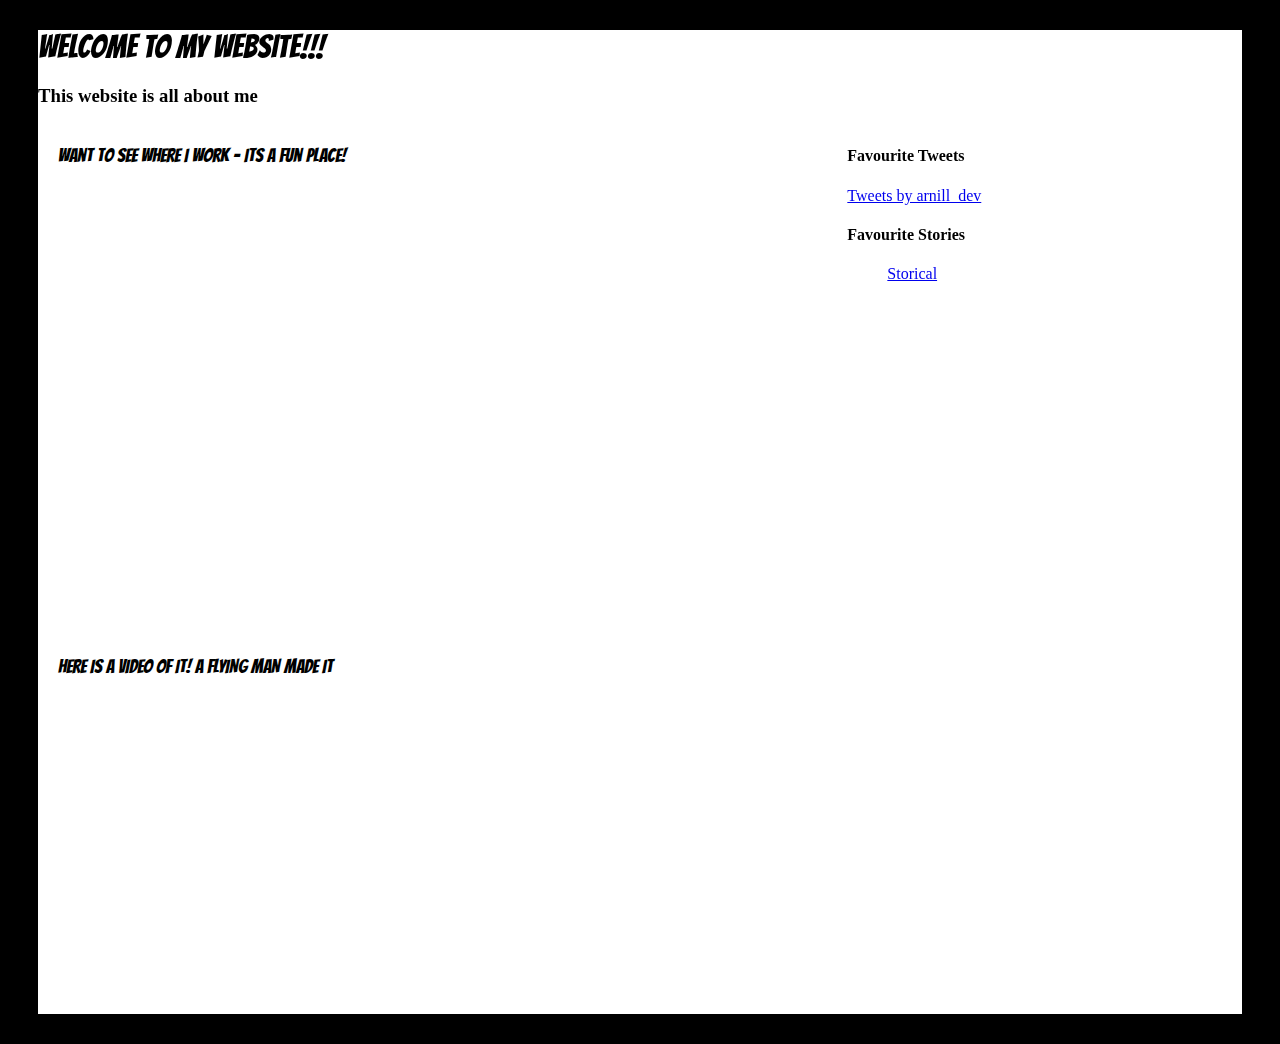
==== commit 0552d6de: "fixes" ====
--- a/Lab-5/index.html
+++ b/Lab-5/index.html
@@ -47,7 +47,7 @@
           ></iframe>
 
           <h3 class="bangers-regular">
-            HERE'S A VIDEO OF IT! A FLYING MAN MADE IT
+            HERE IS A VIDEO OF IT! A FLYING MAN MADE IT
           </h3>
           <iframe
             width="560"
